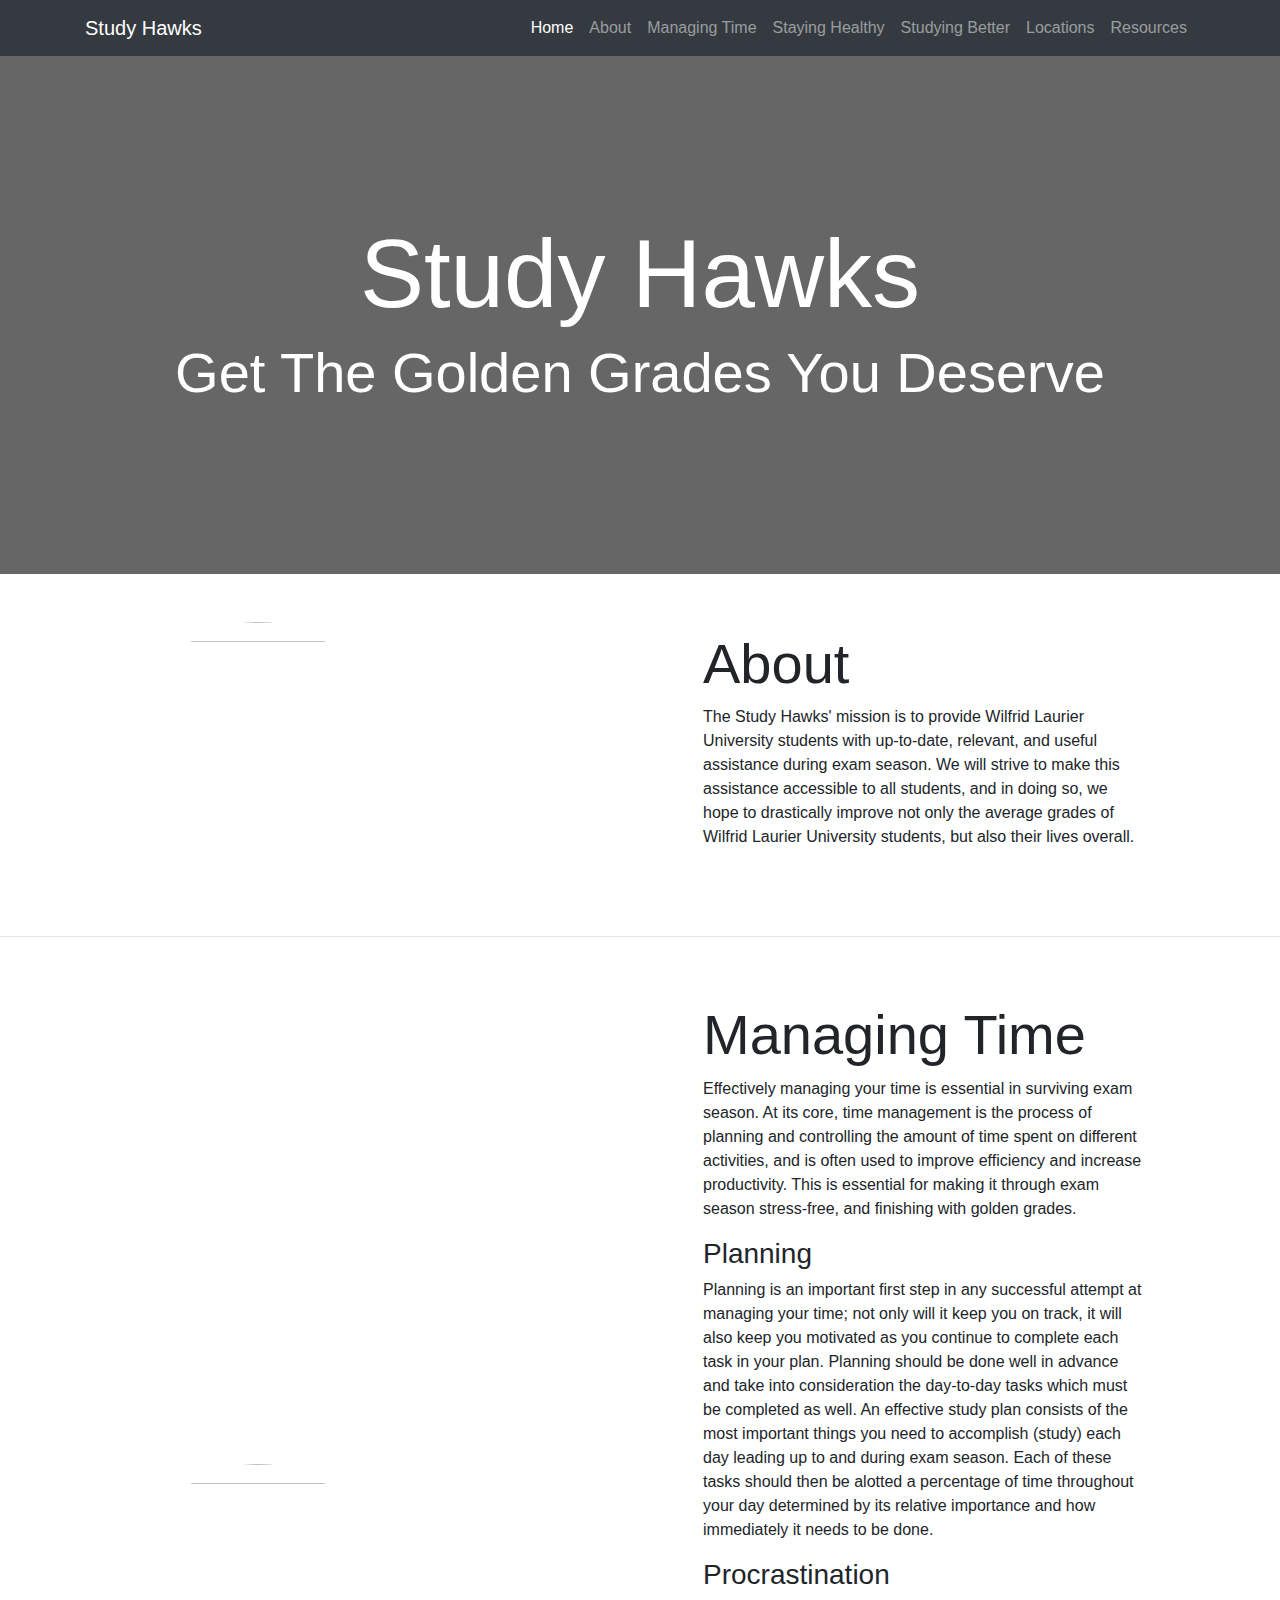
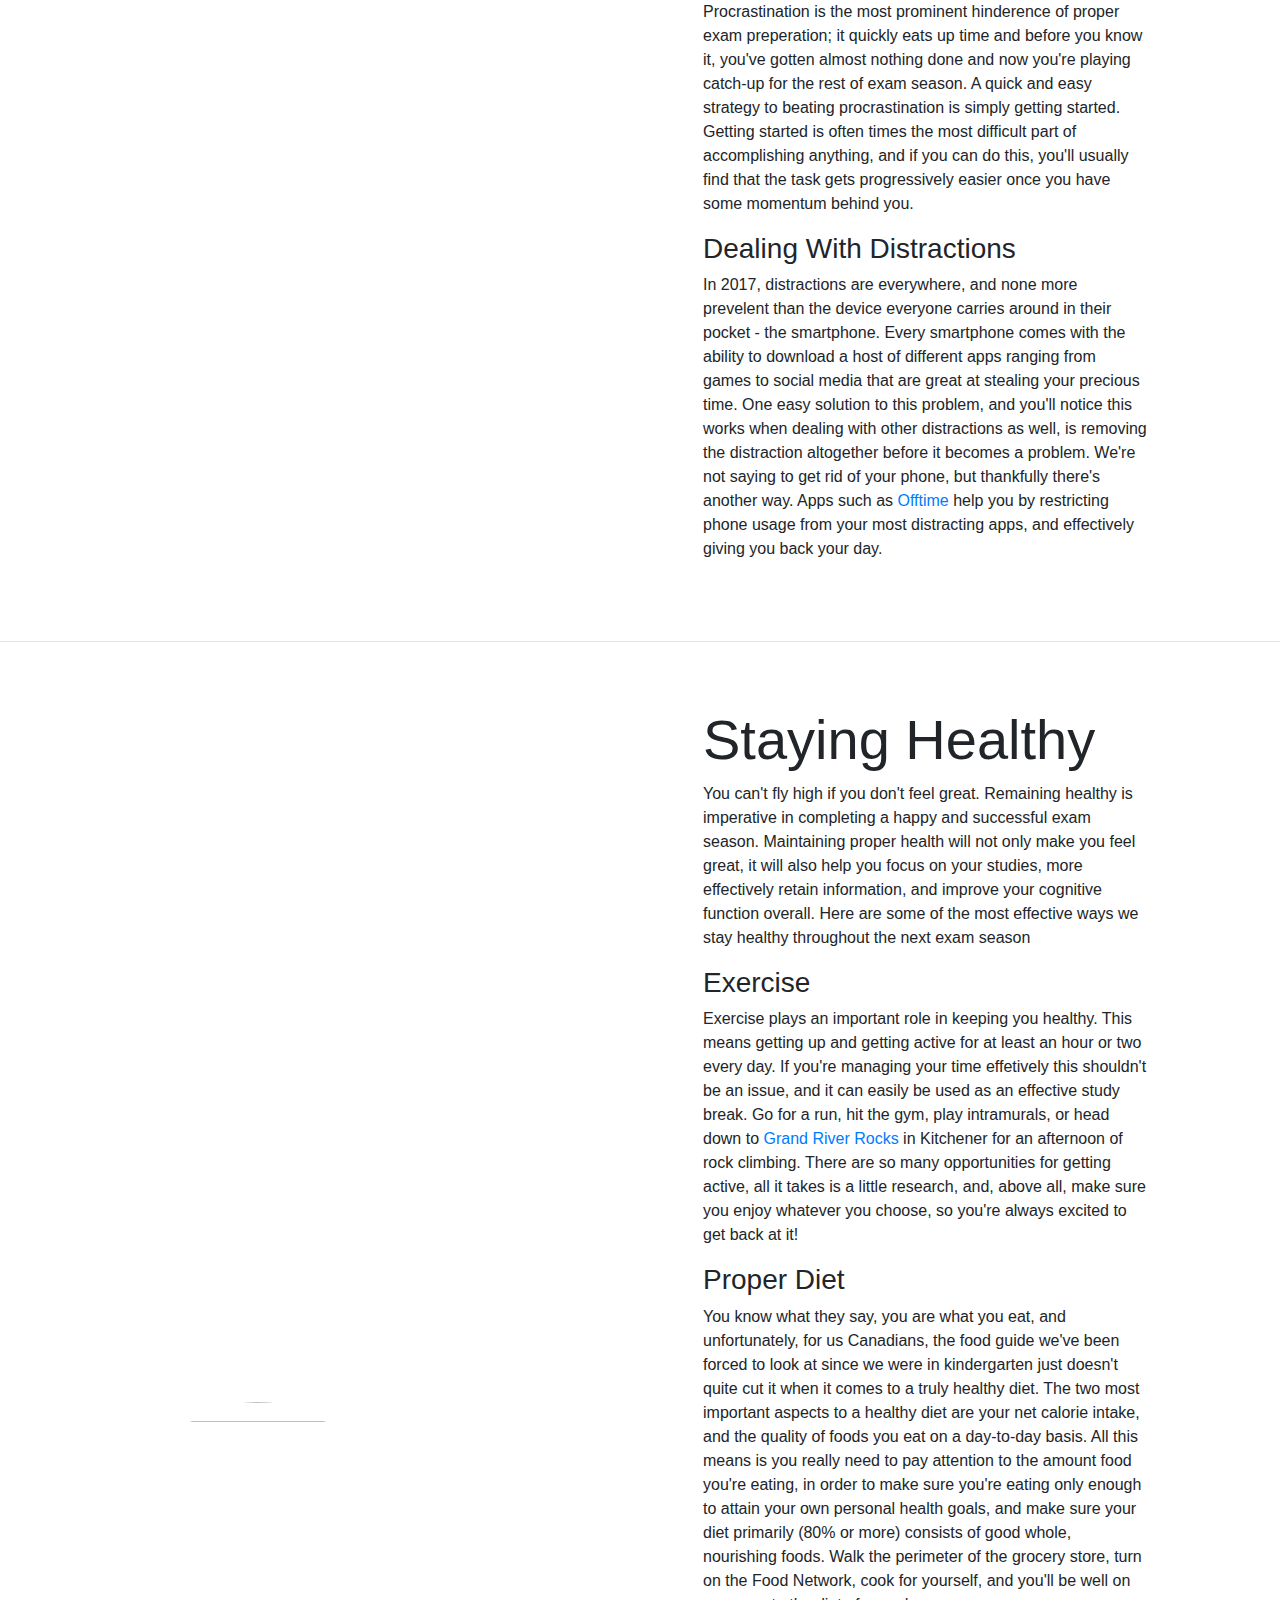
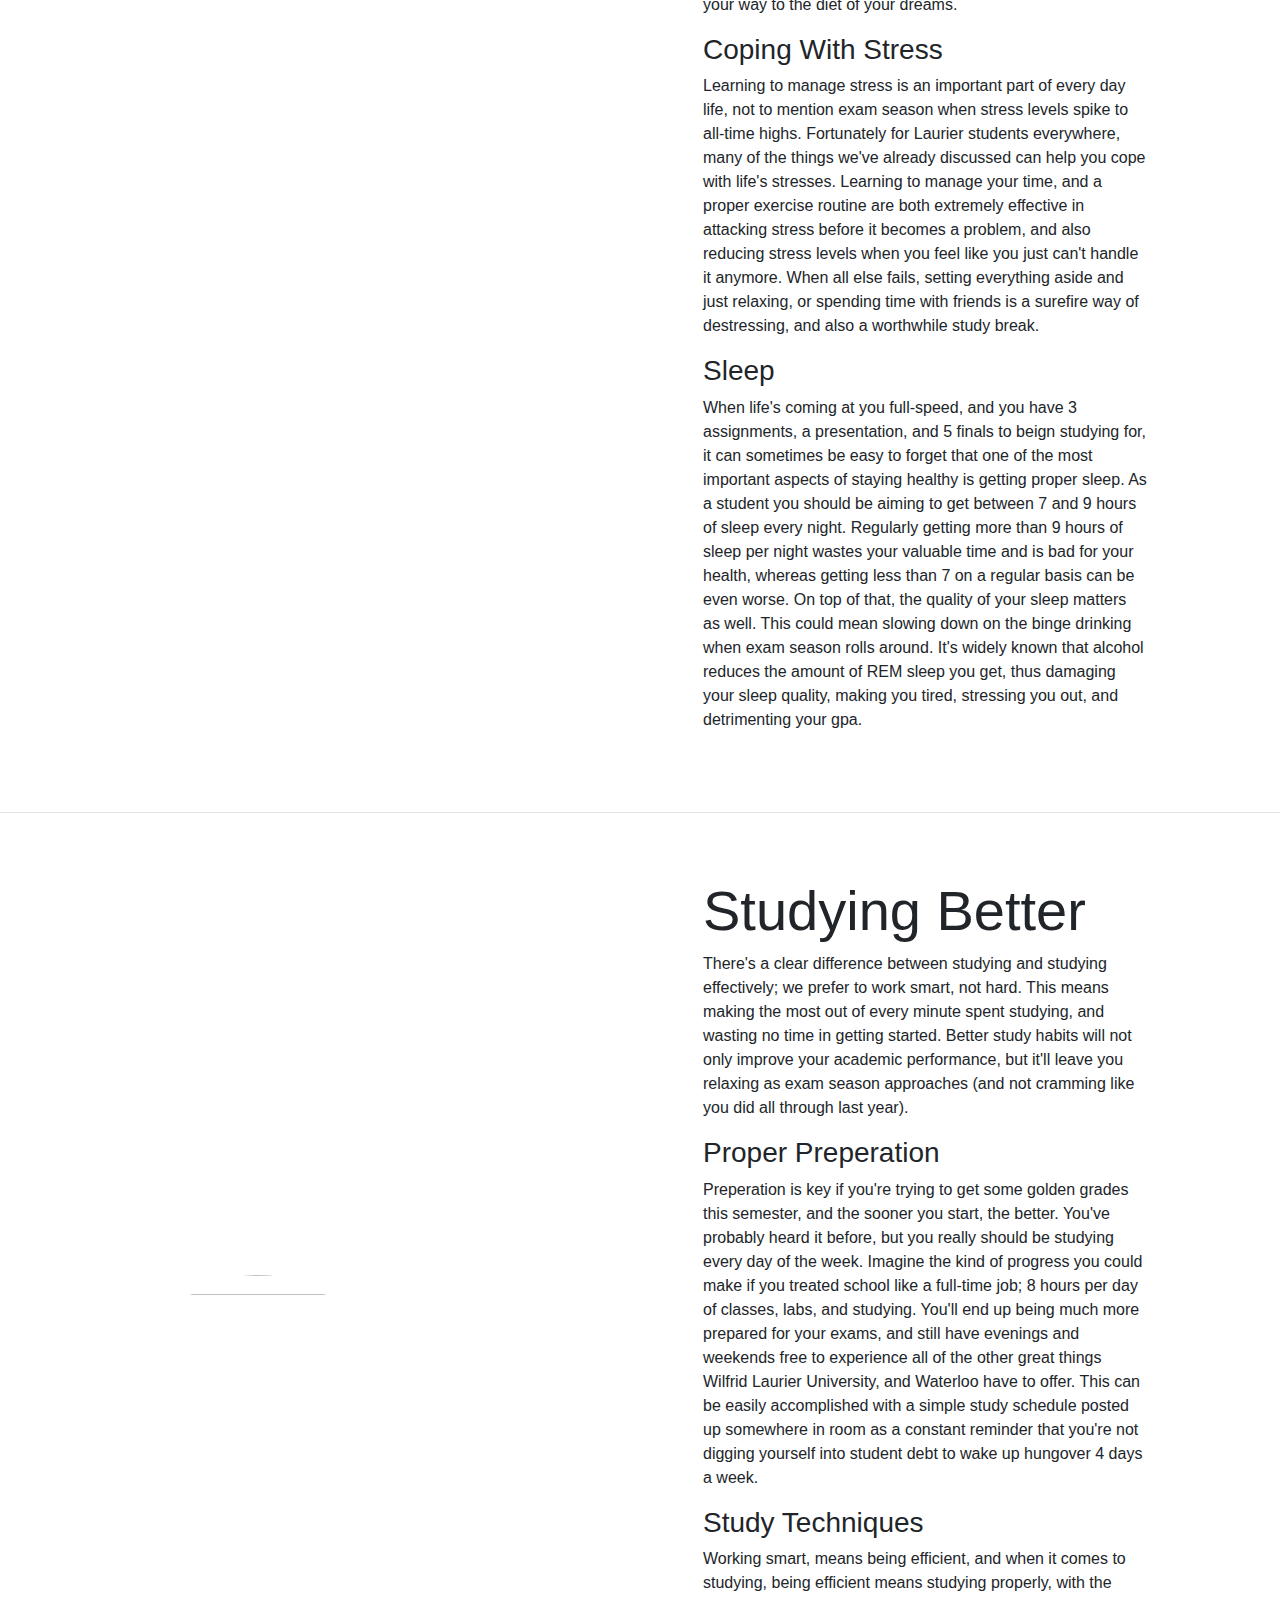
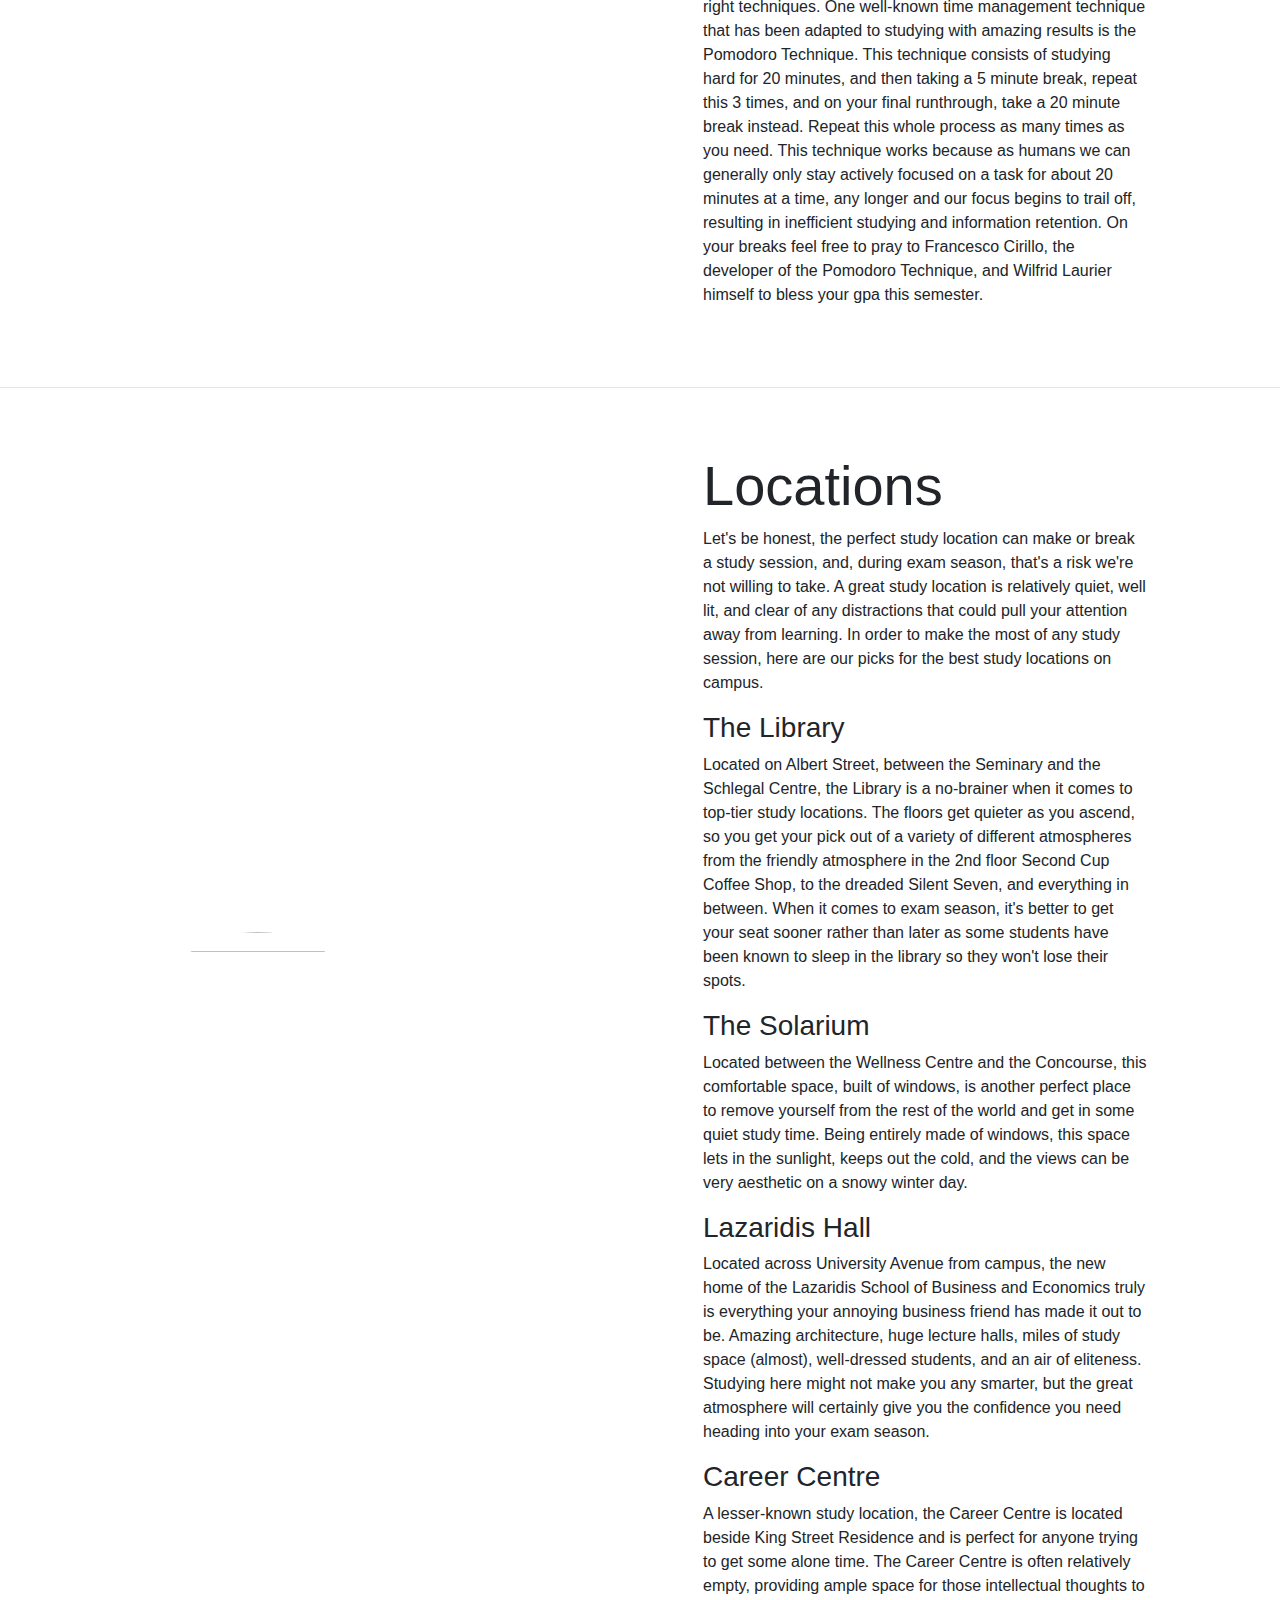
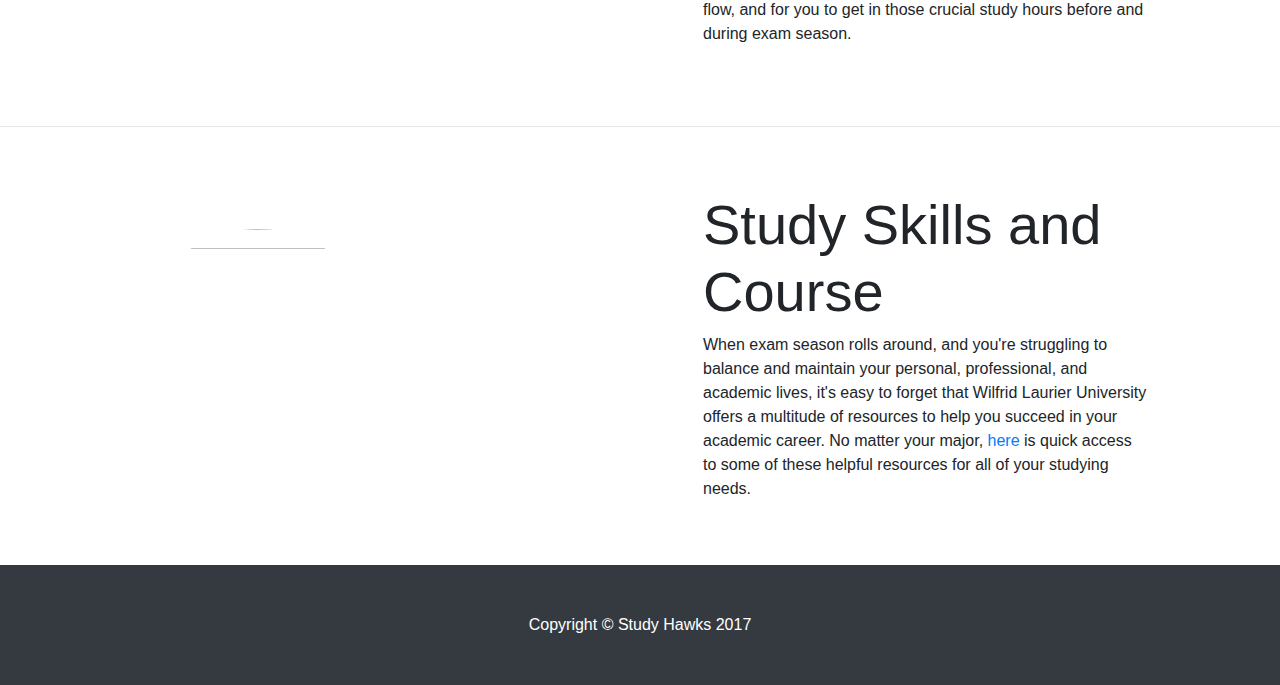
==== index.html @ df419bb0 "id instead of names" ====
<!DOCTYPE html>
<html lang="en">

  <head>

    <meta charset="utf-8">
    <meta name="viewport" content="width=device-width, initial-scale=1, user-scalable=yes>
    <meta name="description" content="This website provides Wilfrid Laurier University 
                                   students with up-to-date, relevant, and useful assistance during 
                                   exam season.">
    <meta name="author" content="André Bourgeois">

    <title>Study Hawks</title>

    <!-- Bootstrap core CSS -->
    <link href="vendor/bootstrap/css/bootstrap.min.css" rel="stylesheet">

    <!-- Custom styles for this template -->
    <link href="css/one-page-wonder.css" rel="stylesheet">

  </head>

  <body>

    <!-- Navigation -->
    <nav class="navbar navbar-expand-lg navbar-dark bg-dark fixed-top">
      <div class="container">
        <a class="navbar-brand" href="#">Study Hawks</a>
        <button class="navbar-toggler" type="button" data-toggle="collapse" data-target="#navbarResponsive" aria-controls="navbarResponsive" aria-expanded="false" aria-label="Toggle navigation">
          <span class="navbar-toggler-icon"></span>
        </button>
        <div class="collapse navbar-collapse" id="navbarResponsive">
          <ul class="navbar-nav ml-auto">
            <li class="nav-item active">
              <a class="nav-link" href="#home">Home
                <span class="sr-only">(current)</span>
              </a>
            </li>
            <li class="nav-item">
              <a class="nav-link" href="#about">About</a>
            </li>
            <li class="nav-item">
              <a class="nav-link" href="#time">Managing Time</a>
            </li>
            <li class="nav-item">
              <a class="nav-link" href="#stayinghealthy">Staying Healthy</a>
            </li>
            <li class="nav-item">
              <a class="nav-link" href="#studyingbetter">Studying Better</a>
            </li>
            <li class="nav-item">
              <a class="nav-link" href="#locations">Locations</a>
            </li>
            <li class="nav-item">
              <a class="nav-link" href="#resources">Resources</a>
            </li>
          </ul>
        </div>
      </div>
    </nav>

    <a id="home"></a>
    <header class="masthead">
      <div class="overlay">
        <div class="container">
          <h1 class="display-1 text-white">Study Hawks</h1>
          <h2 class="display-4 text-white">Get The Golden Grades You Deserve</h2>
        </div>
      </div>
    </header>
                                          
    <section>
      <a id="about"></a>
      <div class="container">
        <div class="row align-items-center">
          <div class="col-md-6">
            <div class="p-5">
              <img class="img-fluid rounded-circle" src="https://picsum.photos/500/500?image=538" alt="" height="250" width="250">
            </div>
          </div>
          <div class="col-md-6">
            <div class="p-5">
              <h2 class="display-4">About</h2>
                                <p>The Study Hawks' mission is to provide Wilfrid Laurier University 
                                   students with up-to-date, relevant, and useful assistance during 
                                   exam season. We will strive to make this assistance accessible 
                                   to all students, and in doing so, we hope to drastically improve not only 
                                   the average grades of Wilfrid Laurier University students, but also their lives overall.</p>
            </div>
          </div>
        </div>
      </div>
    </section>
<hr>    
    <section>
      <a id="time"></a>
      <div class="container">
        <div class="row align-items-center">
          <div class="col-md-6">
            <div class="p-5">
              <img class="img-fluid rounded-circle" src="https://picsum.photos/500/500?image=668" alt="" height="250" width="250">
            </div>
          </div>
          <div class="col-md-6">
            <div class="p-5">
              <h2 class="display-4">Managing Time</h2>
                                <p>Effectively managing your time is essential in surviving exam season. At its core, time management
                                   is the process of planning and controlling the amount of time spent on different activities,
                                   and is often used to improve efficiency and increase productivity. This is essential
                                   for making it through exam season stress-free, and finishing with golden grades.</p>
                                   <h3 class="display-7">Planning</h3>
                                                       <p>Planning is an important first step in any successful attempt at managing your
                                                        time; not only will it keep you on track, it will also keep you motivated as you
                                                        continue to complete each task in your plan. Planning should be done well in advance and take
                                                        into consideration the day-to-day tasks which must be completed as well. An
                                                        effective study plan consists of the most important things you need to
                                                        accomplish (study) each day leading up to and during exam season. Each of these tasks
                                                        should then be alotted a percentage of time throughout your day determined by
                                                        its relative importance and how immediately it needs to be done.
                                                        </p>
                                   <h3 class="display-7">Procrastination</h3>
                                                       <p>Procrastination is the most prominent hinderence of proper exam preperation;
                                                        it quickly eats up time and before you know it, you've gotten almost nothing
                                                        done and now you're playing catch-up for the rest of exam season.
                                                        A quick and easy strategy to beating procrastination is simply getting started.
                                                        Getting started is often times the most difficult part of accomplishing anything,
                                                        and if you can do this, you'll usually find that the task gets progressively
                                                        easier once you have some momentum behind you.</p>
                                   <h3 class="display-7">Dealing With Distractions</h3>
                                                       <p>In 2017, distractions are everywhere, and none more prevelent than the device
                                                        everyone carries around in their pocket - the smartphone. Every smartphone comes
                                                        with the ability to download a host of different apps ranging from games
                                                        to social media that are great at stealing your precious time. One easy solution
                                                        to this problem, and you'll notice this works when dealing with other distractions as
                                                        well, is removing the distraction altogether before it becomes a problem. We're
                                                        not saying to get rid of your phone, but thankfully there's another way.
                                                        Apps such as <a href="http://offtime.co/">Offtime</a> help you by restricting
                                                        phone usage from your most distracting apps, and effectively giving you back your day. </p>
            </div>
          </div>
        </div>
      </div>
    </section>
<hr>     
    <section>
      <a id="stayinghealthy"></a>
      <div class="container">
        <div class="row align-items-center">
          <div class="col-md-6">
            <div class="p-5">
              <img class="img-fluid rounded-circle" src="https://picsum.photos/500/500?image=674" alt="" height="250" width="250">
            </div>
          </div>
          <div class="col-md-6">
            <div class="p-5">
              <h2 class="display-4">Staying Healthy</h2>
                                <p>You can't fly high if you don't feel great.
                                   Remaining healthy is imperative in completing a happy and successful exam season. Maintaining
                                   proper health will not only make you feel great, it will also help you focus on your studies, more
                                   effectively retain information, and improve your cognitive function overall. Here are some of the most
                                   effective ways we stay healthy throughout the next exam season</p>
                                   <h3 class="display-7">Exercise</h3>
                                                       <p>Exercise plays an important role in keeping you healthy. This means getting
                                                        up and getting active for at least an hour or two every day. If you're managing
                                                        your time effetively this shouldn't be an issue, and it can easily be used as an
                                                        effective study break. Go for a run, hit the gym, play intramurals, or head down
                                                        to <a href="http://grandriverrocks.com/">Grand River Rocks</a> in Kitchener for an
                                                        afternoon of rock climbing. There are so many opportunities for getting active,
                                                        all it takes is a little research, and, above all, make sure you enjoy whatever you
                                                        choose, so you're always excited to get back at it!</p>
                                   <h3 class="display-7">Proper Diet</h3>
                                                       <p>You know what they say, you are what you eat, and unfortunately, for us Canadians,
                                                        the food guide we've been forced to look at since we were in kindergarten just
                                                        doesn't quite cut it when it comes to a truly healthy diet. The two most important
                                                        aspects to a healthy diet are your net calorie intake, and the quality of foods you
                                                        eat on a day-to-day basis. All this means is you really need to pay attention to the amount
                                                        food you're eating, in order to make sure you're eating only enough to attain your own personal
                                                        health goals, and make sure your diet primarily (80% or more) consists of good whole,
                                                        nourishing foods. Walk the perimeter of the grocery store, turn on the Food Network,
                                                        cook for yourself, and you'll be well on your way to the diet of your dreams.</p>
                                   <h3 class="display-7">Coping With Stress</h3>
                                                       <p>Learning to manage stress is an important part of every day life, not to mention exam season
                                                        when stress levels spike to all-time highs. Fortunately for Laurier students everywhere,
                                                        many of the things we've already discussed can help you cope with life's stresses.
                                                        Learning to manage your time, and a proper exercise routine are both extremely effective
                                                        in attacking stress before it becomes a problem, and also reducing stress levels when
                                                        you feel like you just can't handle it anymore. When all else fails, setting everything
                                                        aside and just relaxing, or spending time with friends is a surefire way of destressing,
                                                        and also a worthwhile study break.</p>
                                   <h3 class="display-7">Sleep</h3>
                                                       <p>When life's coming at you full-speed, and you have 3 assignments, a presentation, and
                                                        5 finals to beign studying for, it can sometimes be easy to forget that one of
                                                        the most important aspects of staying healthy is getting proper sleep. As a
                                                        student you should be aiming to get between 7 and 9 hours of sleep every night.
                                                        Regularly getting more than 9 hours of sleep per night wastes your valuable time
                                                        and is bad for your health, whereas getting less than 7 on a regular basis can
                                                        be even worse. On top of that, the quality of your sleep matters as well. This
                                                        could mean slowing down on the binge drinking when exam season rolls around.
                                                        It's widely known that alcohol reduces the amount of REM sleep you get,
                                                        thus damaging your sleep quality, making you tired, stressing you out,
                                                        and detrimenting your gpa.</p>
            </div>
          </div>
        </div>
      </div>
    </section>
<hr>     
    <section>
      <a id="studyingbetter"></a>
      <div class="container">
        <div class="row align-items-center">
          <div class="col-md-6">
            <div class="p-5">
              <img class="img-fluid rounded-circle" src="https://picsum.photos/500/500?image=180" alt="" height="250" width="250">
            </div>
          </div>
          <div class="col-md-6">
            <div class="p-5">
              <h2 class="display-4">Studying Better</h2>
                                <p>There's a clear difference between studying and studying effectively; we prefer to work smart,
                                   not hard. This means making the most out of every minute spent studying, and wasting no time in getting
                                   started. Better study habits will not only improve your academic performance, but it'll leave you relaxing
                                   as exam season approaches (and not cramming like you did all through last year).</p>
                                   <h3 class="display-7">Proper Preperation</h3>
                                                       <p>Preperation is key if you're trying to get some golden grades this semester,
                                                        and the sooner you start, the better. You've probably heard it before, but
                                                        you really should be studying every day of the week. Imagine the kind of
                                                        progress you could make if you treated school like a full-time job; 8 hours per
                                                        day of classes, labs, and studying. You'll end up being much more prepared for
                                                        your exams, and still have evenings and weekends free to experience all of the
                                                        other great things Wilfrid Laurier University, and Waterloo have to offer. This
                                                        can be easily accomplished with a simple study schedule posted up somewhere in
                                                        room as a constant reminder that you're not digging yourself into student debt
                                                        to wake up hungover 4 days a week.</p>
                                   <h3 class="display-7">Study Techniques</h3>
                                                        <p>Working smart, means being efficient, and when it comes to studying, being 
                                                        efficient means studying properly, with the right techniques. One well-known
                                                        time management technique that has been adapted to studying with amazing results
                                                        is the Pomodoro Technique. This technique consists of studying hard for 20 minutes,
                                                        and then taking a 5 minute break, repeat this 3 times, and on your final
                                                        runthrough, take a 20 minute break instead. Repeat this whole process as many
                                                        times as you need. This technique works because as humans we can generally only
                                                        stay actively focused on a task for about 20 minutes at a time, any longer and
                                                        our focus begins to trail off, resulting in inefficient studying and information
                                                        retention. On your breaks feel free to pray to Francesco Cirillo, the developer
                                                        of the Pomodoro Technique, and Wilfrid Laurier himself to bless your gpa this
                                                        semester.</p>
            </div>
          </div>
        </div>
      </div>
    </section>
<hr>     
     <section>
       <a id="locations"></a>
      <div class="container">
        <div class="row align-items-center">
          <div class="col-md-6">
            <div class="p-5">
              <img class="img-fluid rounded-circle" src="https://picsum.photos/500/500?image=513" alt="" height="250" width="250">
            </div>
          </div>
          <div class="col-md-6">
            <div class="p-5">
              <h2 class="display-4">Locations</h2>
                                <p>Let's be honest, the perfect study location can make or break a study session, and, during exam season, that's a risk
                                   we're not willing to take. A great study location is relatively quiet, well lit, and clear
                                   of any distractions that could pull your attention away from learning. In order to make the most of any
                                   study session, here are our picks for the best study locations on campus.</p>
                                   <h3 class="display-7">The Library</h3>
                                                        <p>Located on Albert Street, between the Seminary and the Schlegal Centre, the Library
                                                        is a no-brainer when it comes to top-tier study locations. The floors get quieter as you
                                                        ascend, so you get your pick out of a variety of different atmospheres from the friendly
                                                        atmosphere in the 2nd floor Second Cup Coffee Shop, to the dreaded Silent Seven, and
                                                        everything in between. When it comes to exam season, it's better to get your seat sooner
                                                        rather than later as some students have been known to sleep in the library so they won't lose
                                                        their spots.</p>
                                   <h3 class="display-7">The Solarium</h3>
                                                       <p>Located between the Wellness Centre and the Concourse, this comfortable
                                                        space, built of windows, is another perfect place to remove yourself from the
                                                        rest of the world and get in some quiet study time. Being entirely made of windows,
                                                        this space lets in the sunlight, keeps out the cold, and the views can be very aesthetic on a
                                                        snowy winter day.</p>
                                   <h3 class="display-7">Lazaridis Hall</h3>
                                                       <p>Located across University Avenue from campus, the new home of the Lazaridis School
                                                        of Business and Economics truly is everything your annoying business friend has made it
                                                        out to be. Amazing architecture, huge lecture halls, miles of study space (almost),
                                                        well-dressed students, and an air of eliteness. Studying here might not make you any
                                                        smarter, but the great atmosphere will certainly give you the confidence you need
                                                        heading into your exam season.</p>
                                   <h3 class="display-7">Career Centre</h3>
                                                       <p>A lesser-known study location, the Career Centre is located beside King Street Residence
                                                        and is perfect for anyone trying to get some alone time. The Career Centre is often
                                                        relatively empty, providing ample space for those intellectual thoughts to flow, and for you
                                                        to get in those crucial study hours before and during exam season.</p>
            </div>
          </div>
        </div>
      </div>
    </section>
<hr> 
    <section>
      <a id="resources"></a>
      <div class="container">
        <div class="row align-items-center">
          <div class="col-md-6">
            <div class="p-5">
              <img class="img-fluid rounded-circle" src="https://picsum.photos/500/500?image=7" alt="" height="250" width="250">
            </div>
          </div>
          <div class="col-md-6">
            <div class="p-5">
              <h2 class="display-4">Study Skills and Course</h2>
                                <p>When exam season rolls around, and you're struggling to balance and maintain your personal,
                                   professional, and academic lives, it's easy to forget that Wilfrid Laurier University offers
                                   a multitude of resources to help you succeed in your academic career. No matter your major,
                                  <a href="https://students.wlu.ca/academics/support-and-advising/study-skills-and-course-support/index.html">here</a>
                                   is quick access to some of these helpful resources for all of your studying needs.
                                   </p>
            </div>
          </div>
        </div>
      </div>
    </section>

    <!-- Footer -->
    <footer class="py-5 bg-dark">
      <div class="container">
        <p class="m-0 text-center text-white">Copyright &copy; Study Hawks 2017</p>
      </div>
      <!-- /.container -->
    </footer>

    <!-- Bootstrap core JavaScript -->
    <script src="vendor/jquery/jquery.min.js"></script>
    <script src="vendor/bootstrap/js/bootstrap.bundle.min.js"></script>

  </body>

</html>
---- css/one-page-wonder.css ----
/*!
 * Start Bootstrap - One Page Wonder (https://startbootstrap.com/template-overviews/one-page-wonder)
 * Copyright 2013-2017 Start Bootstrap
 * Licensed under MIT (https://github.com/BlackrockDigital/startbootstrap-one-page-wonder/blob/master/LICENSE)
 */

body {
  padding-top: 54px;
}

@media (min-width: 992px) {
  body {
    padding-top: 56px;
  }
}

header.masthead {
  background: url('https://picsum.photos/1980/1080?image=24') no-repeat center center scroll;
  -webkit-background-size: cover;
  -moz-background-size: cover;
  background-size: cover;
  -o-background-size: cover;
}

header.masthead>.overlay {
  padding: 5rem 0;
  text-align: center;
  background: rgba(0, 0, 0, 0.6);
}

@media (min-width: 992px) {
  header.masthead>.overlay {
    padding: 10rem 0;
  }
}
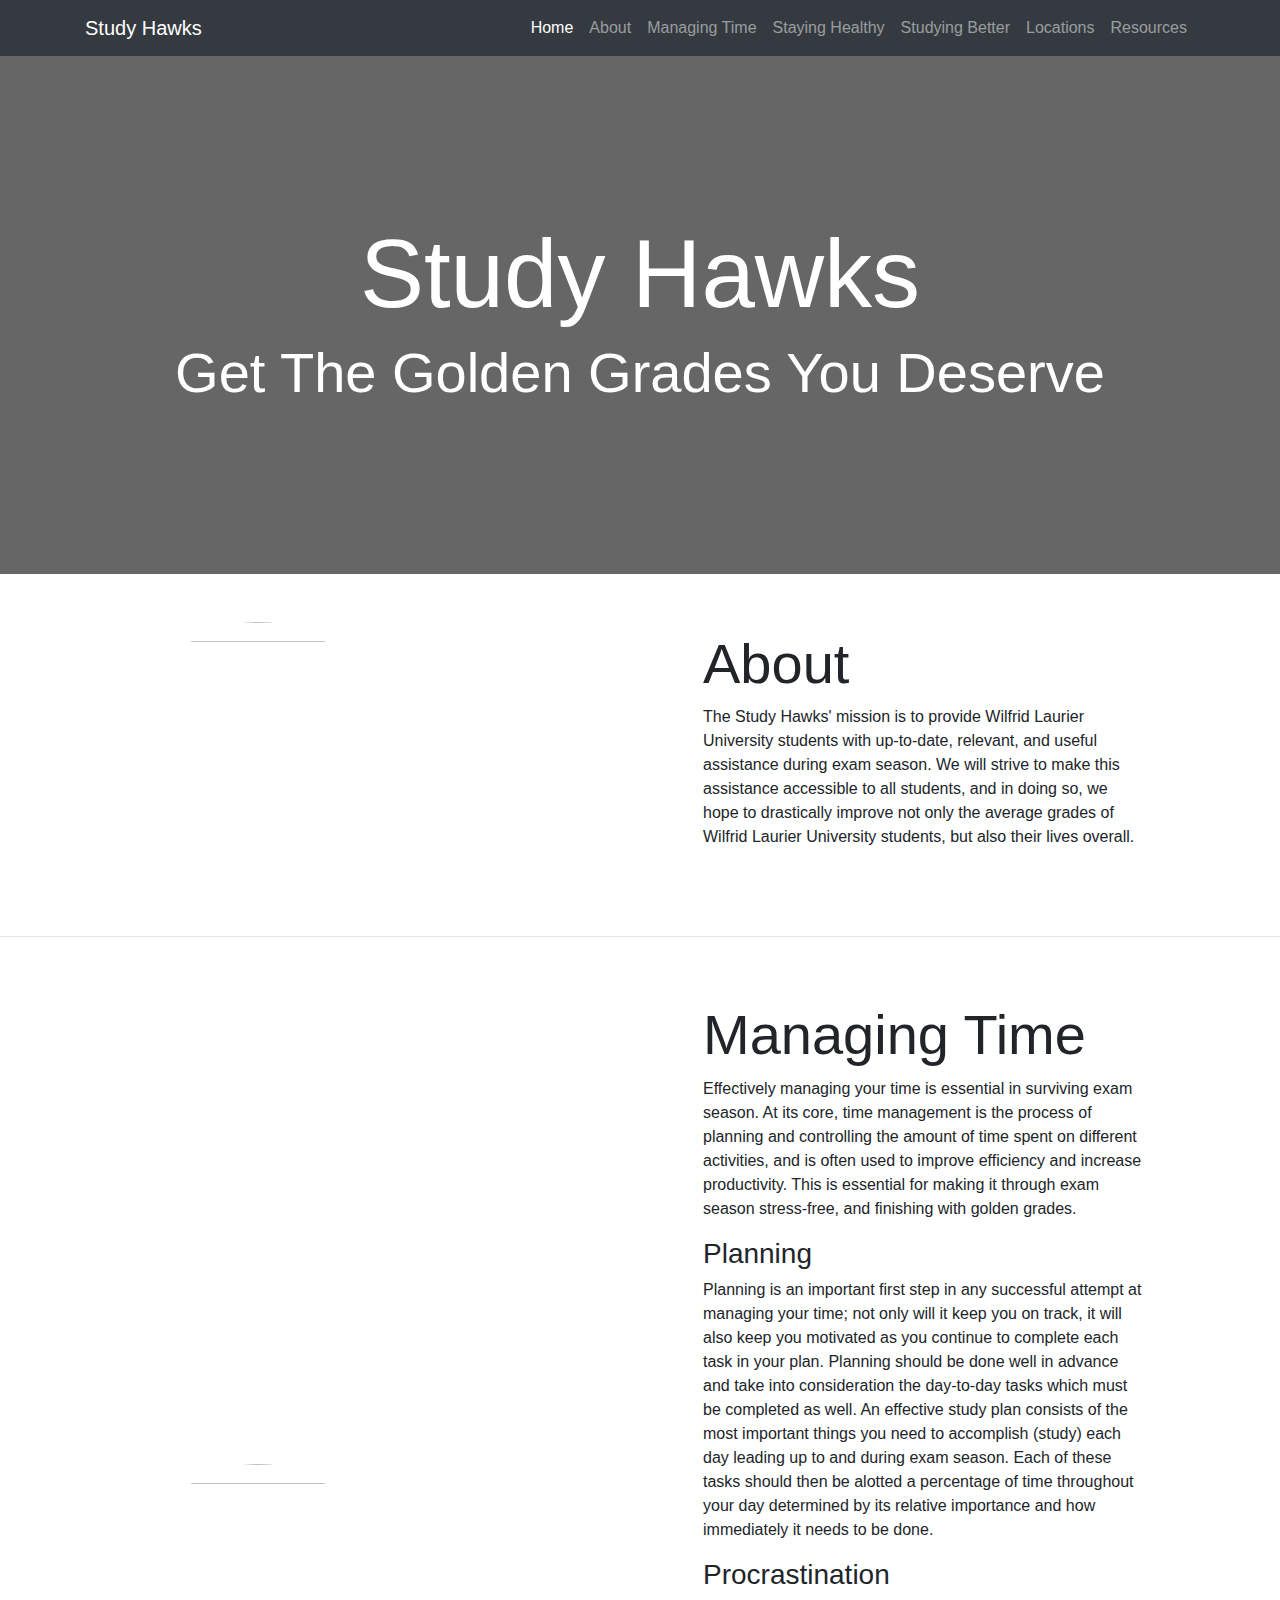
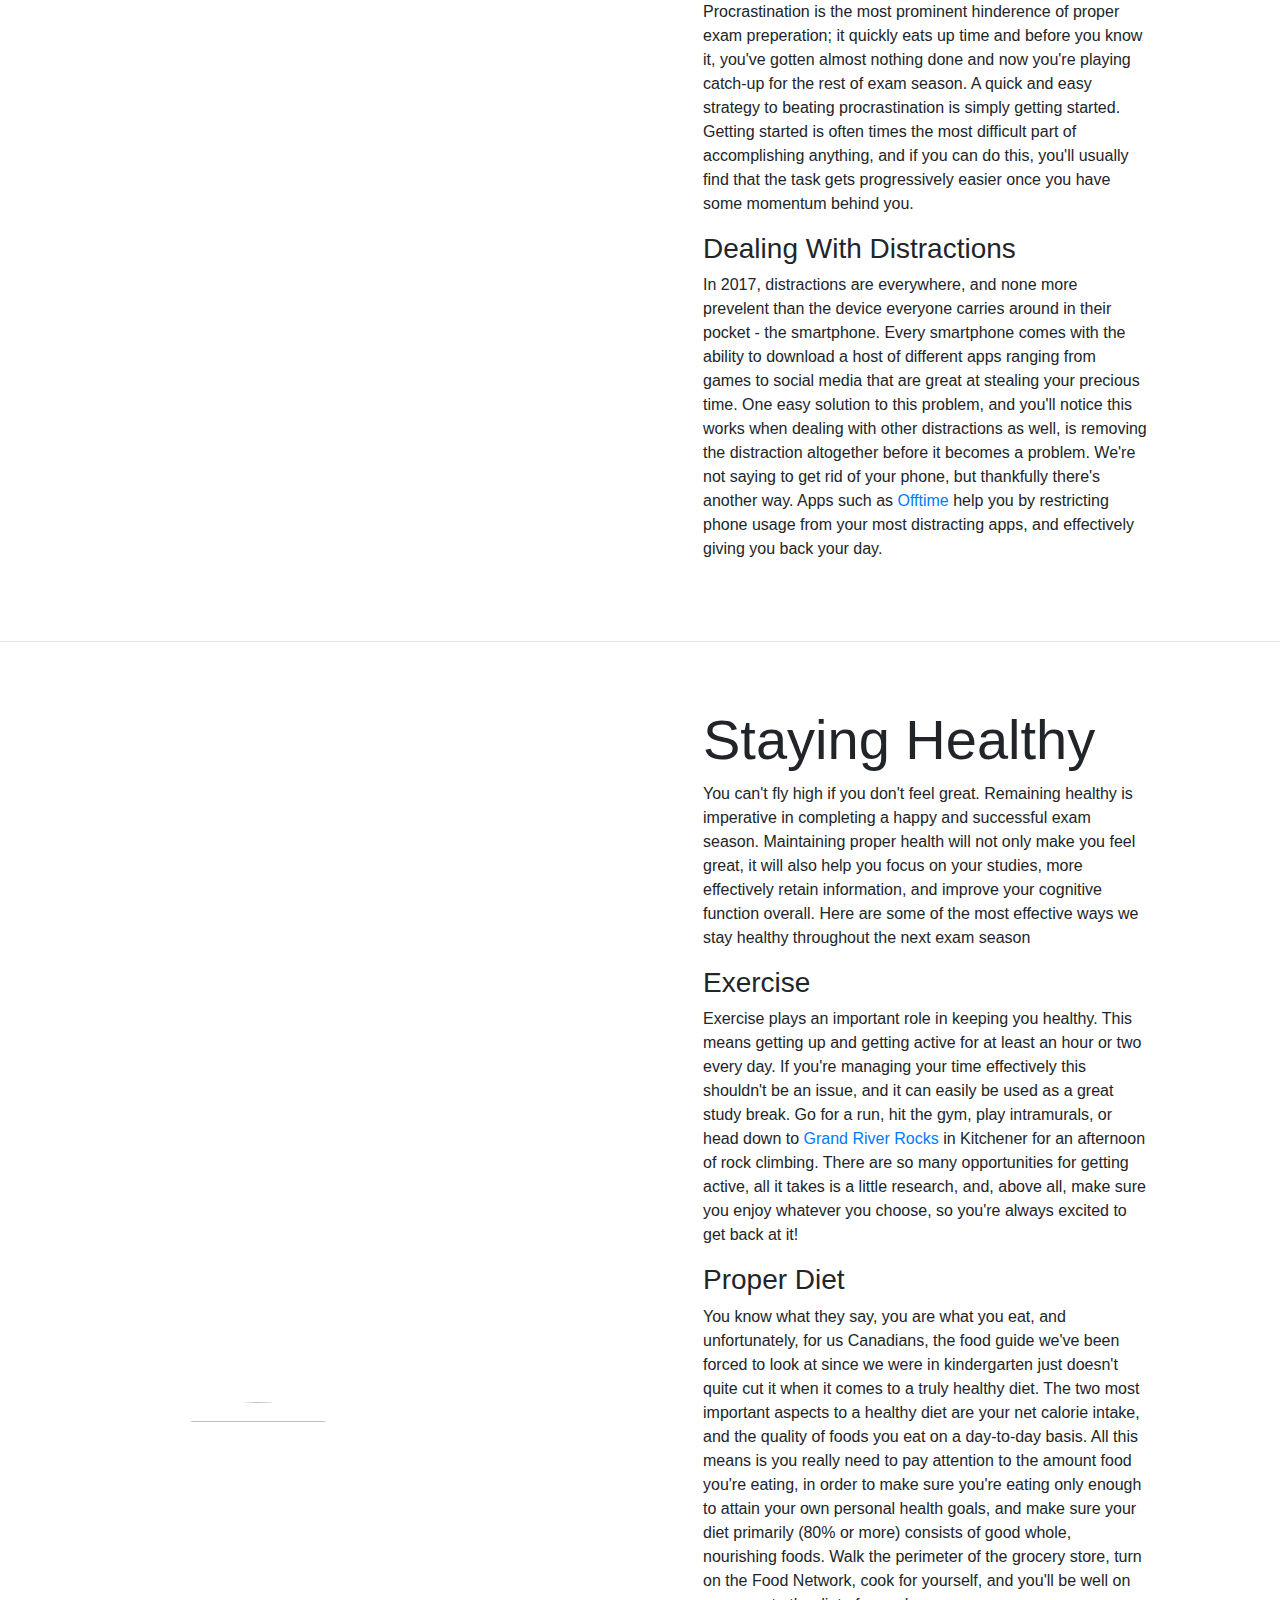
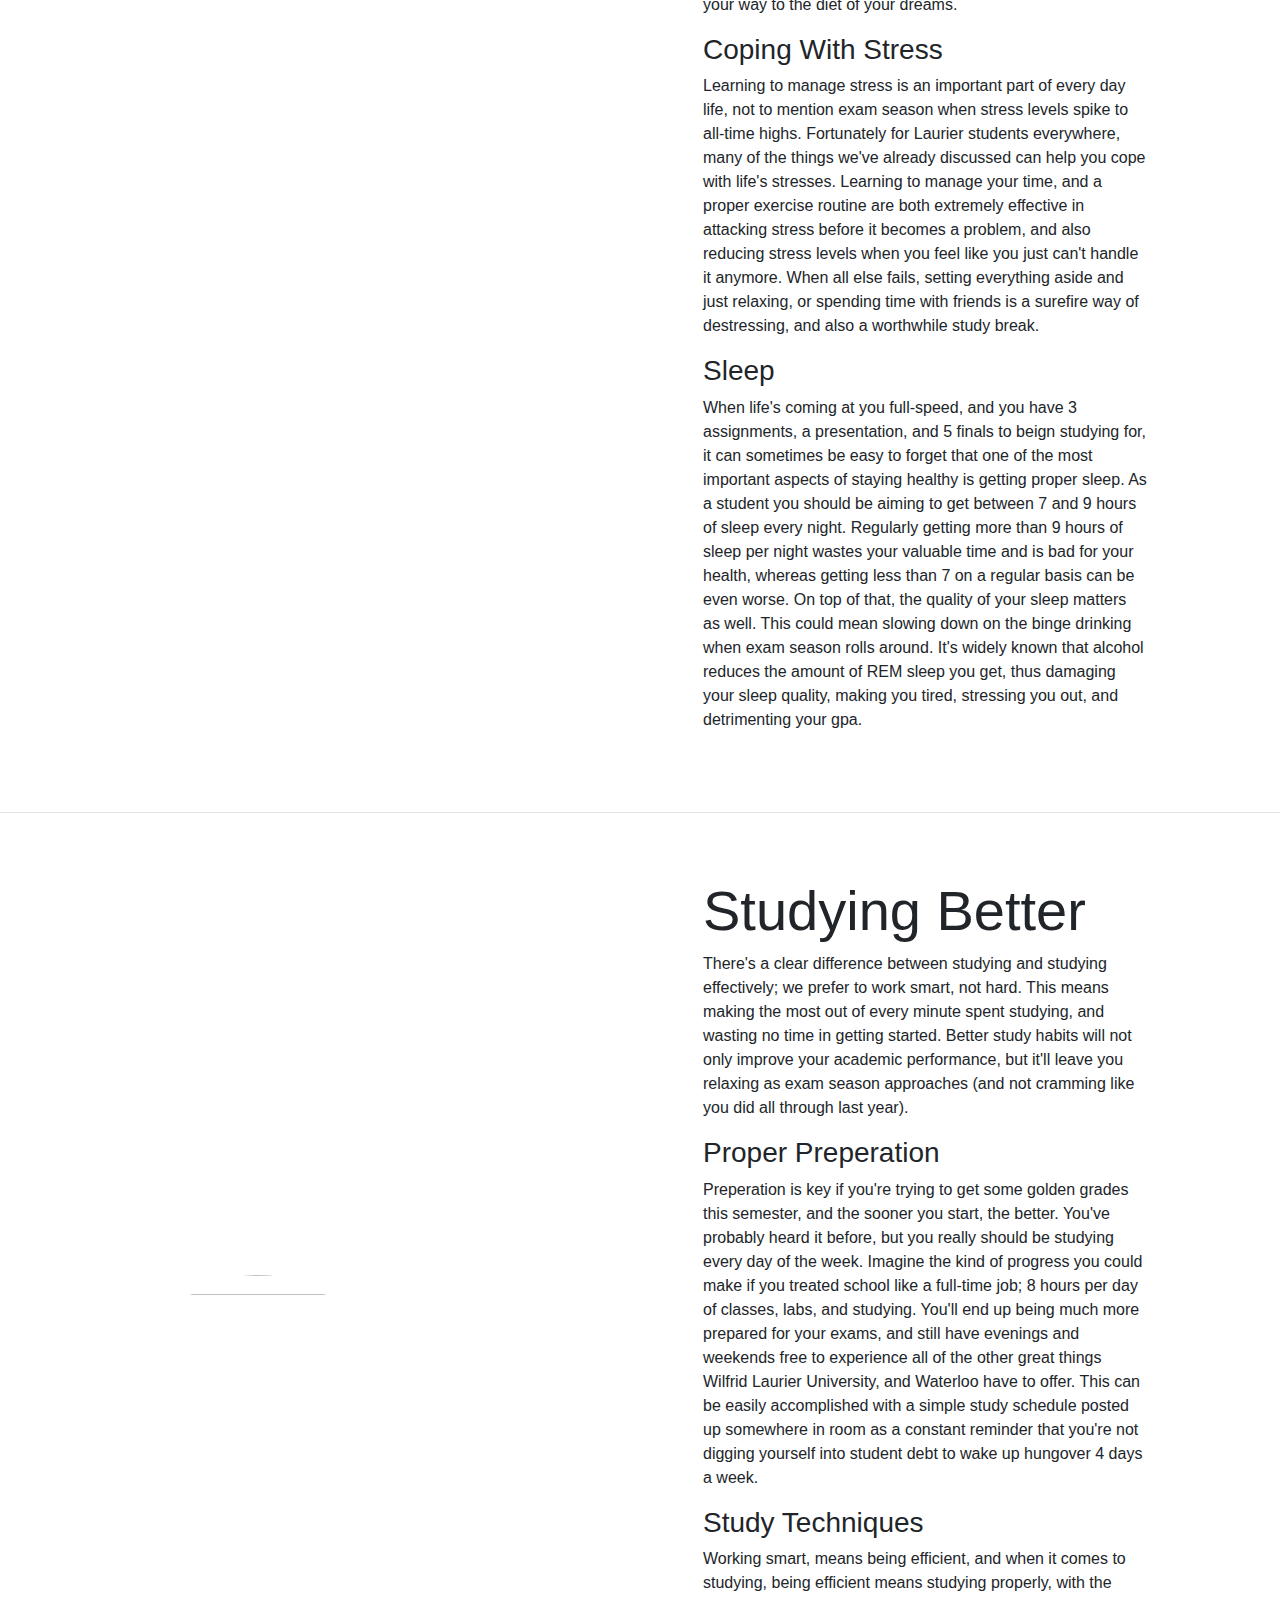
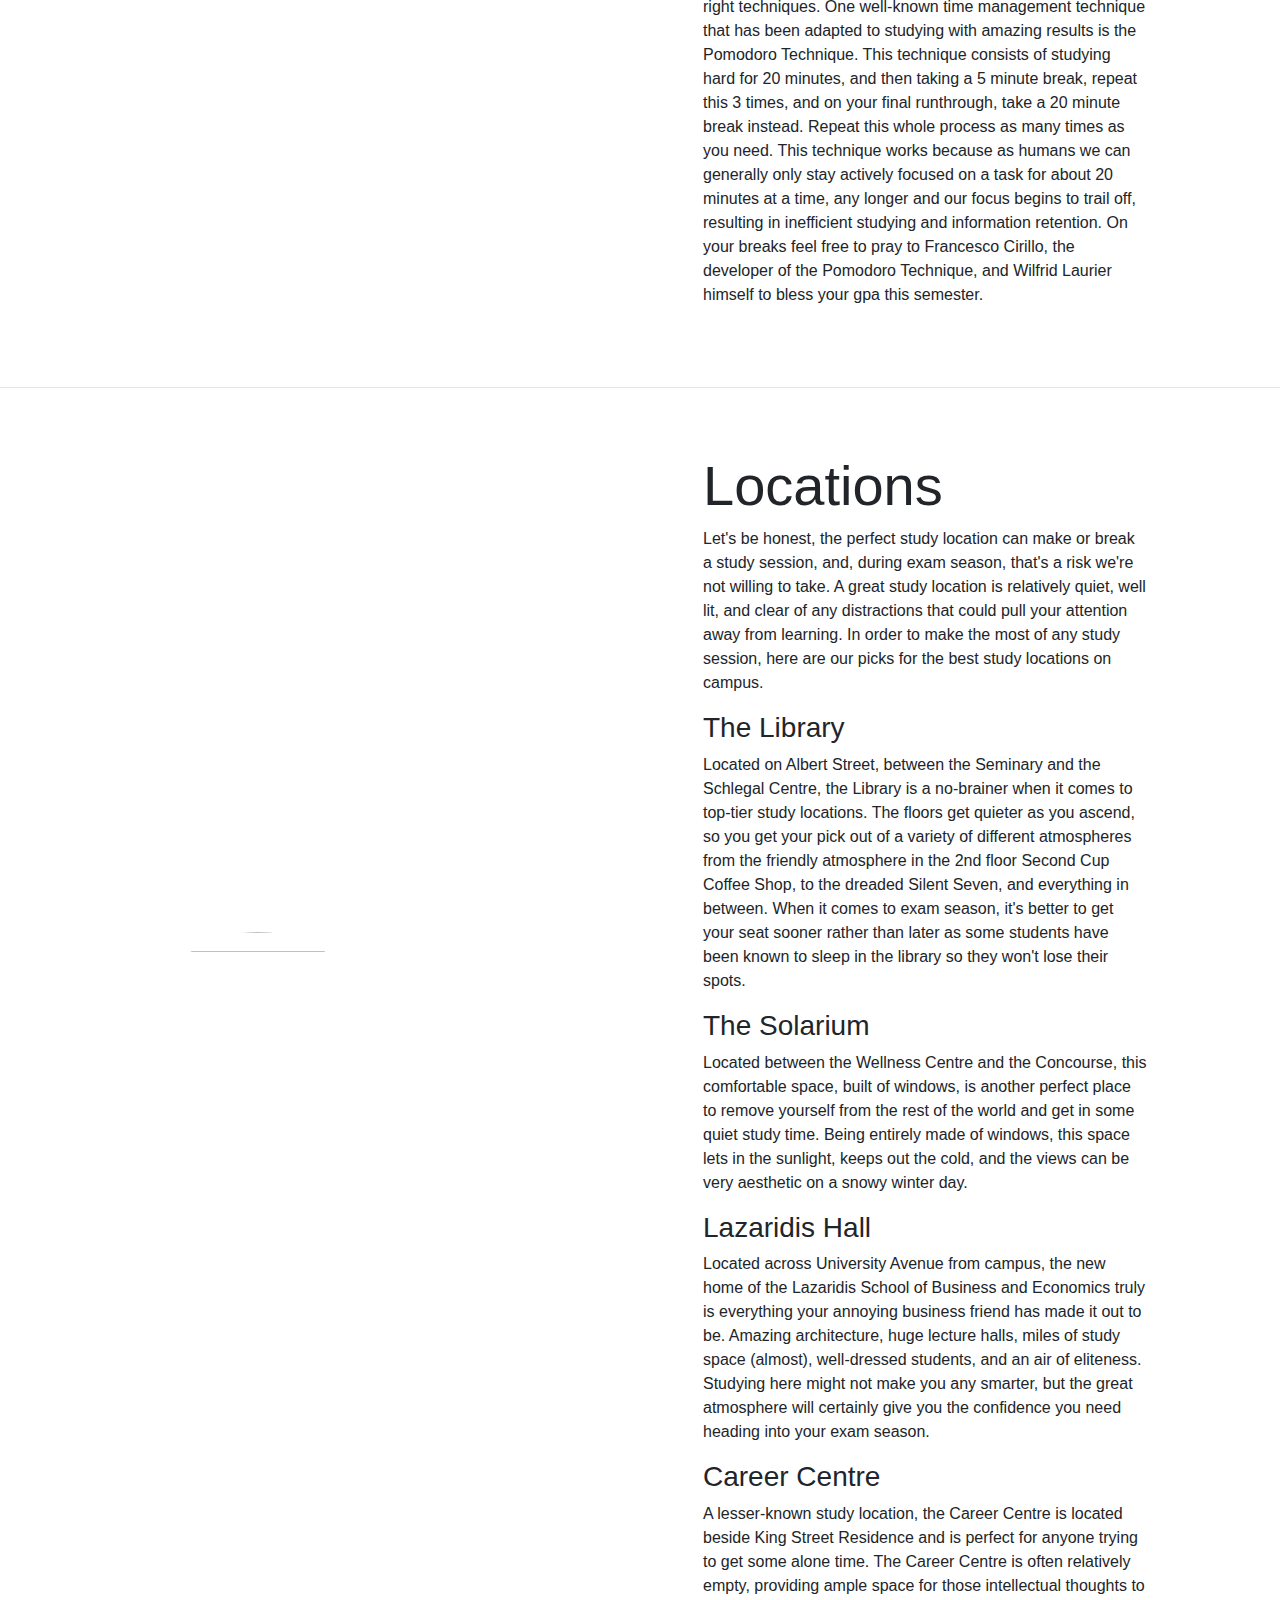
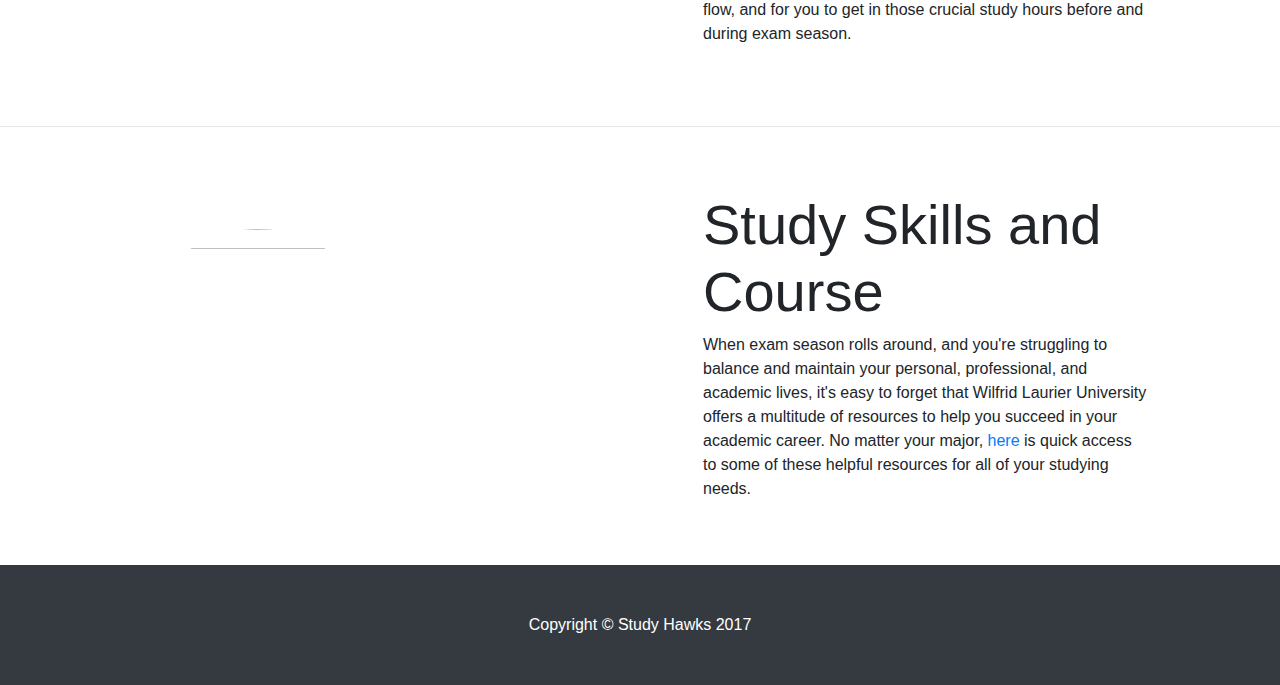
==== commit 7f2dad58: "grammar fix" ====
--- a/index.html
+++ b/index.html
@@ -4,7 +4,7 @@
   <head>
 
     <meta charset="utf-8">
-    <meta name="viewport" content="width=device-width, initial-scale=1, user-scalable=yes>
+    <meta name="viewport" content="width=device-width, initial-scale=1, user-scalable=yes">
     <meta name="description" content="This website provides Wilfrid Laurier University 
                                    students with up-to-date, relevant, and useful assistance during 
                                    exam season.">
@@ -162,8 +162,8 @@
                                    <h3 class="display-7">Exercise</h3>
                                                        <p>Exercise plays an important role in keeping you healthy. This means getting
                                                         up and getting active for at least an hour or two every day. If you're managing
-                                                        your time effetively this shouldn't be an issue, and it can easily be used as an
-                                                        effective study break. Go for a run, hit the gym, play intramurals, or head down
+                                                        your time effectively this shouldn't be an issue, and it can easily be used as a
+                                                        great study break. Go for a run, hit the gym, play intramurals, or head down
                                                         to <a href="http://grandriverrocks.com/">Grand River Rocks</a> in Kitchener for an
                                                         afternoon of rock climbing. There are so many opportunities for getting active,
                                                         all it takes is a little research, and, above all, make sure you enjoy whatever you
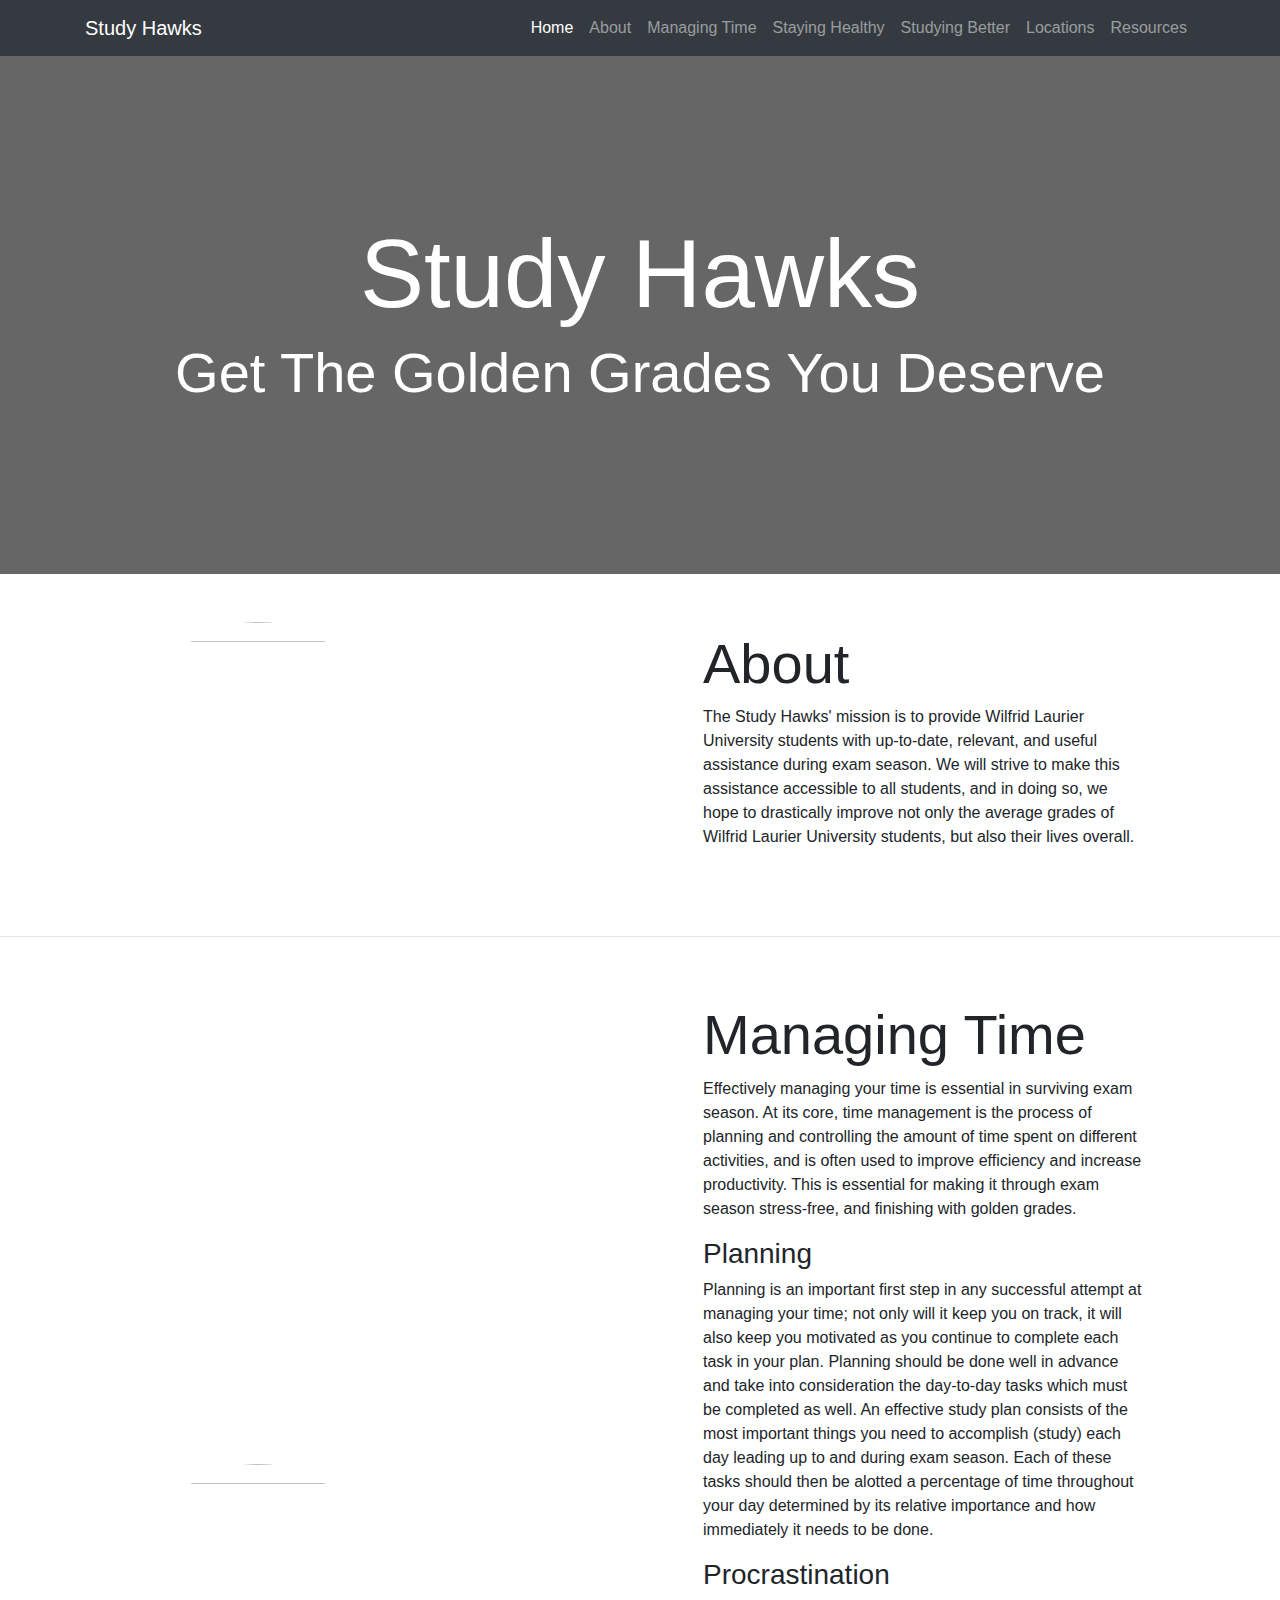
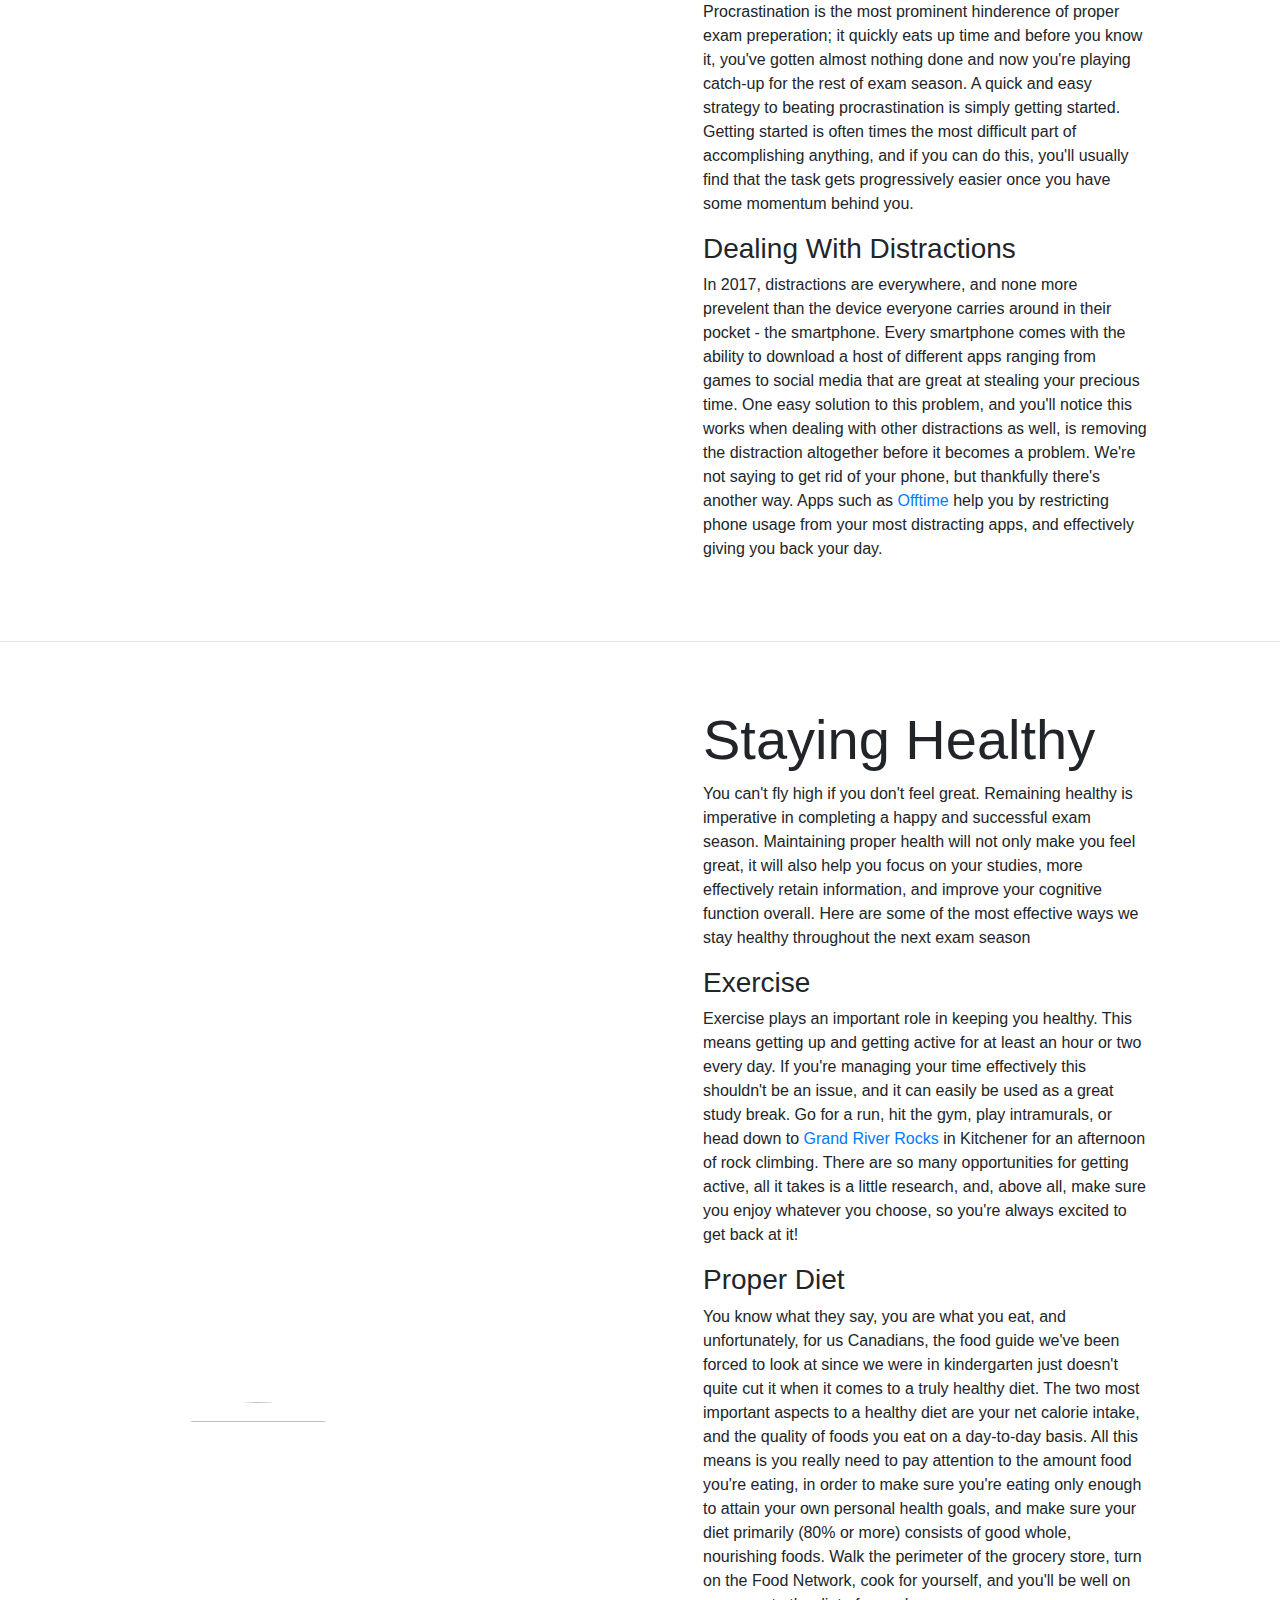
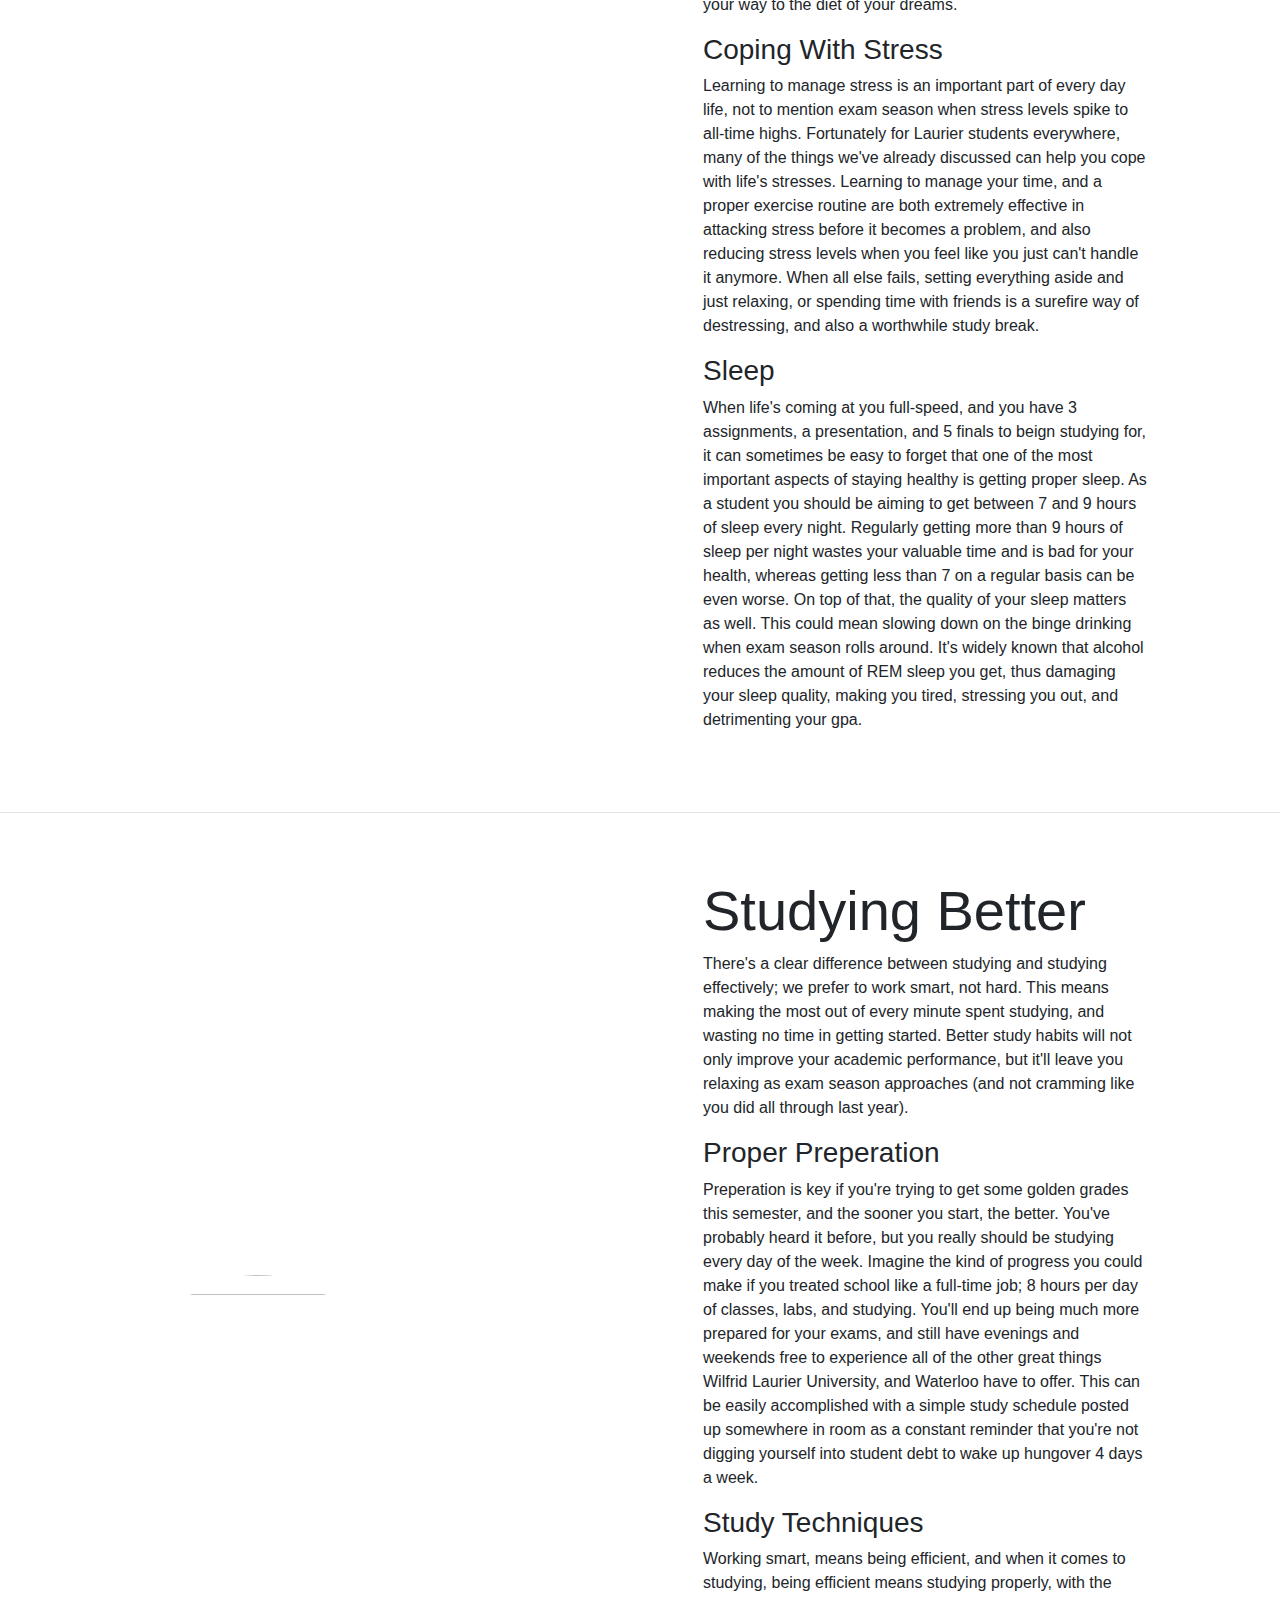
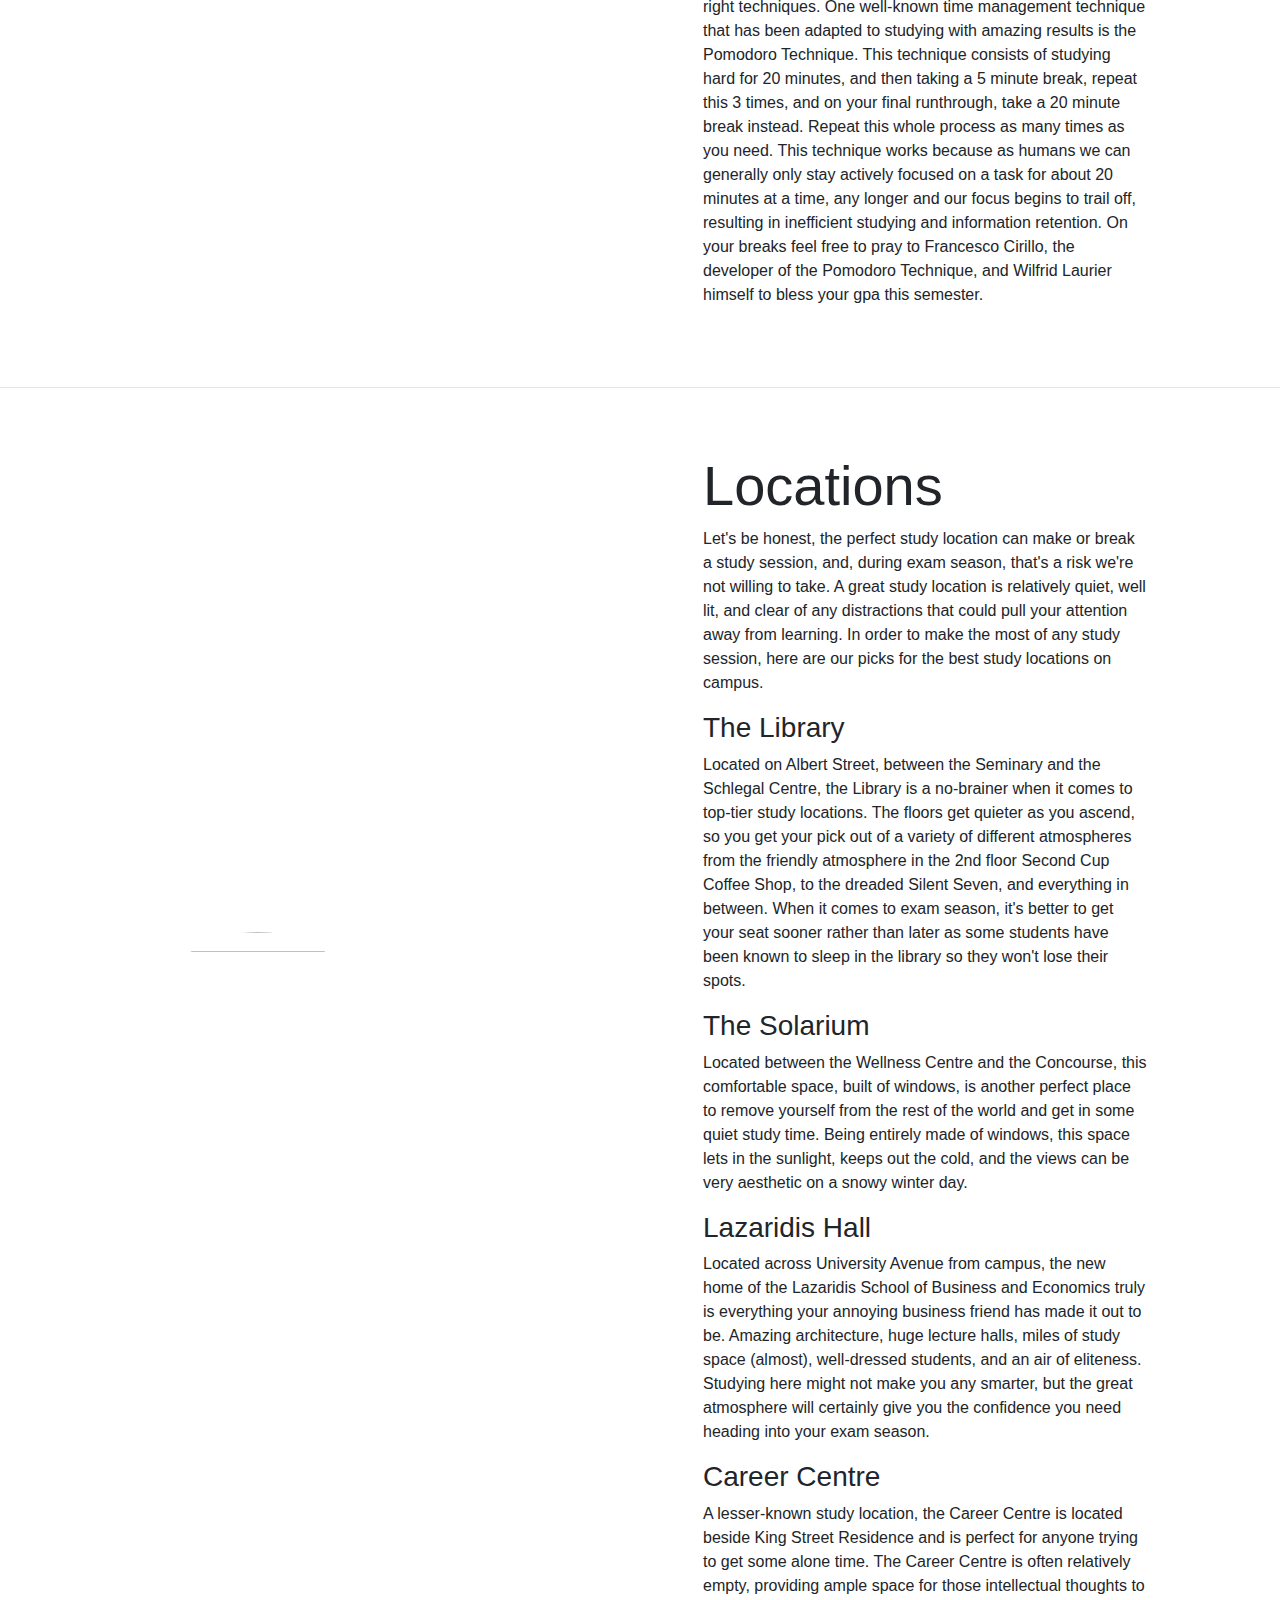
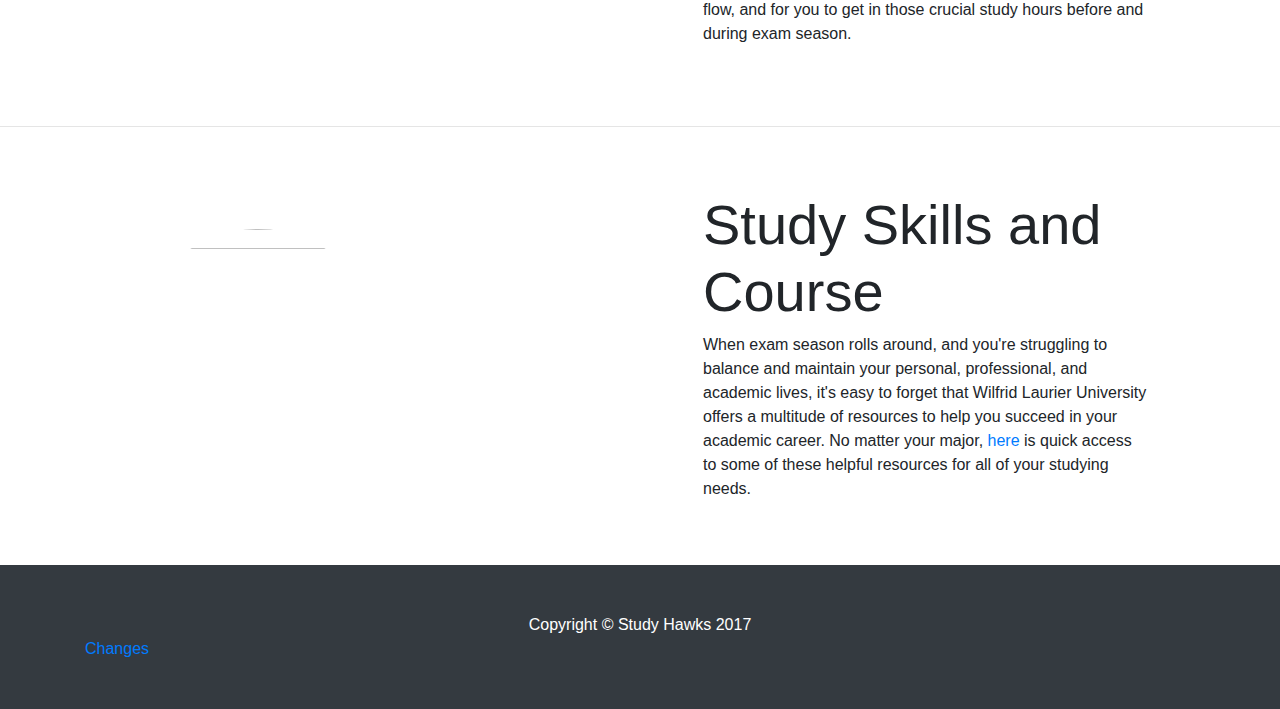
==== commit d6a92a6f: "added link to changes page in footer" ====
--- a/index.html
+++ b/index.html
@@ -327,6 +327,7 @@
     <footer class="py-5 bg-dark">
       <div class="container">
         <p class="m-0 text-center text-white">Copyright &copy; Study Hawks 2017</p>
+        <a href="changes.html">Changes</a>
       </div>
       <!-- /.container -->
     </footer>
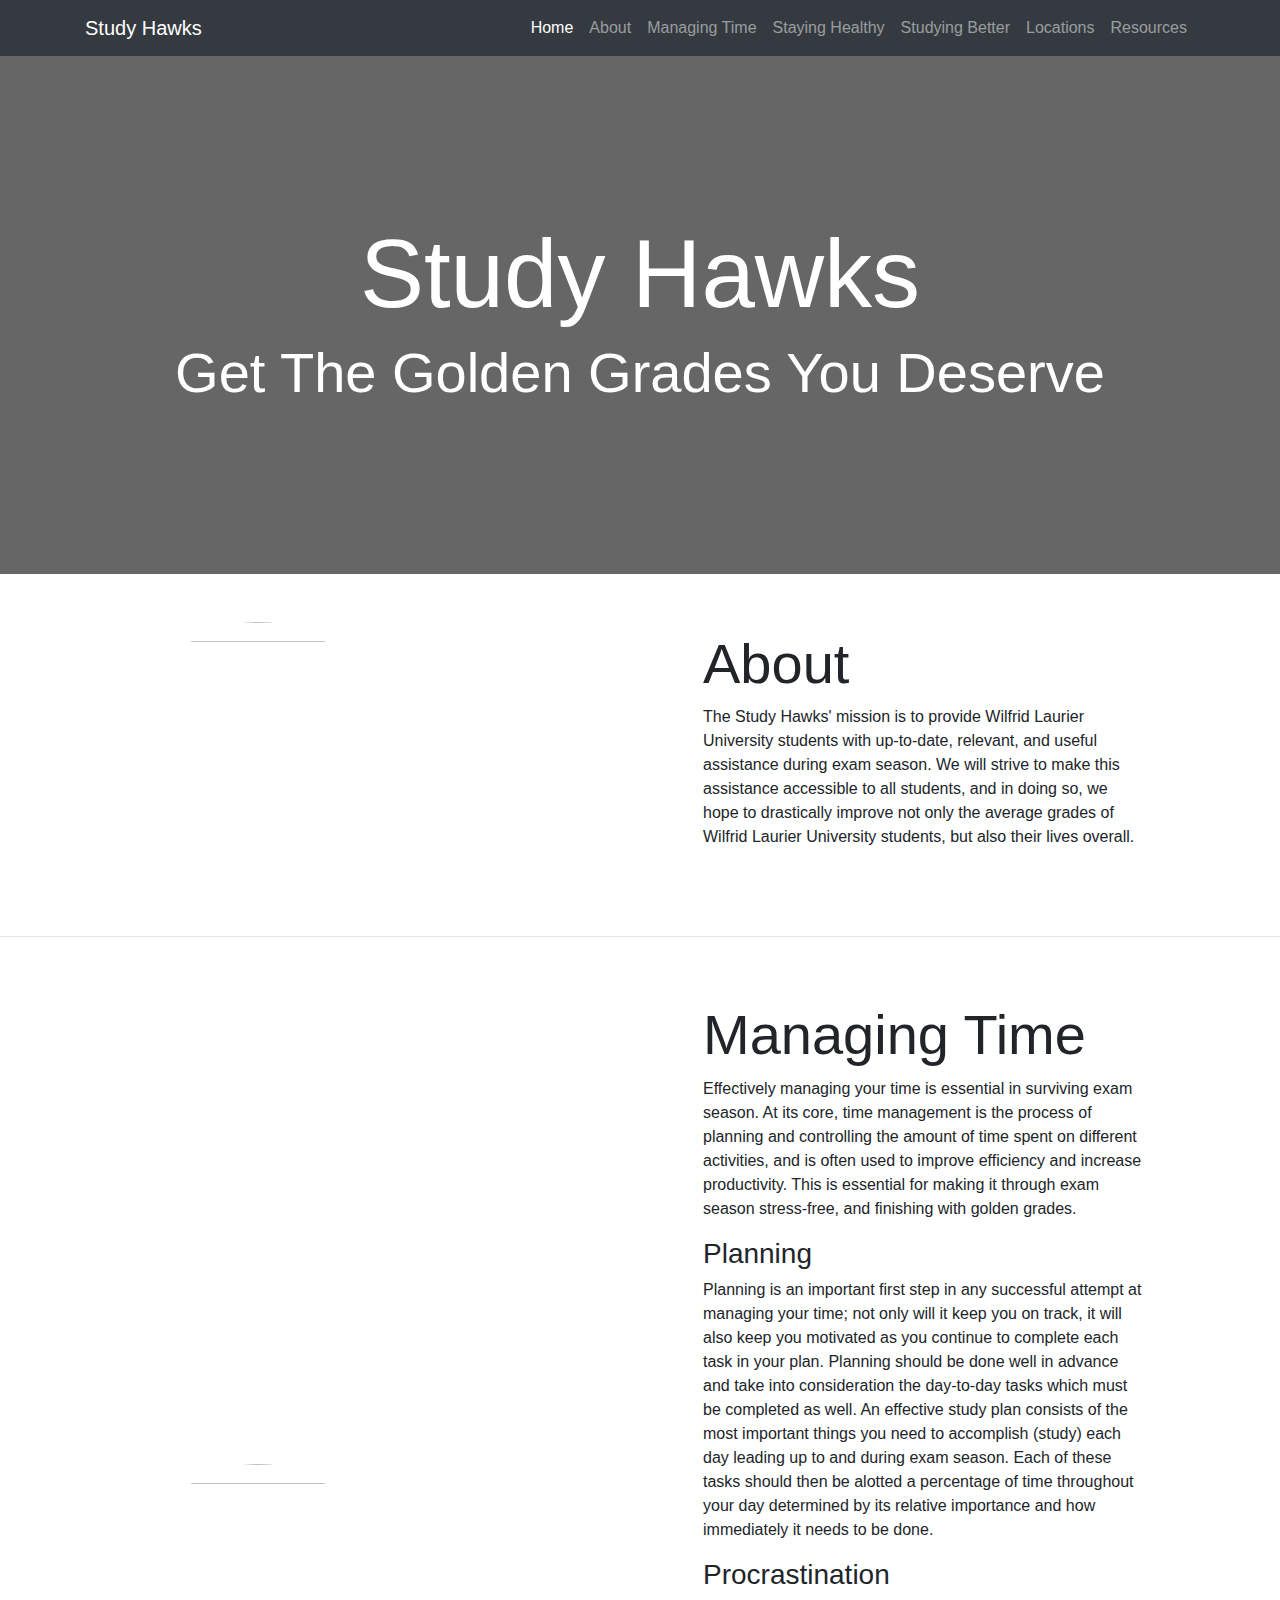
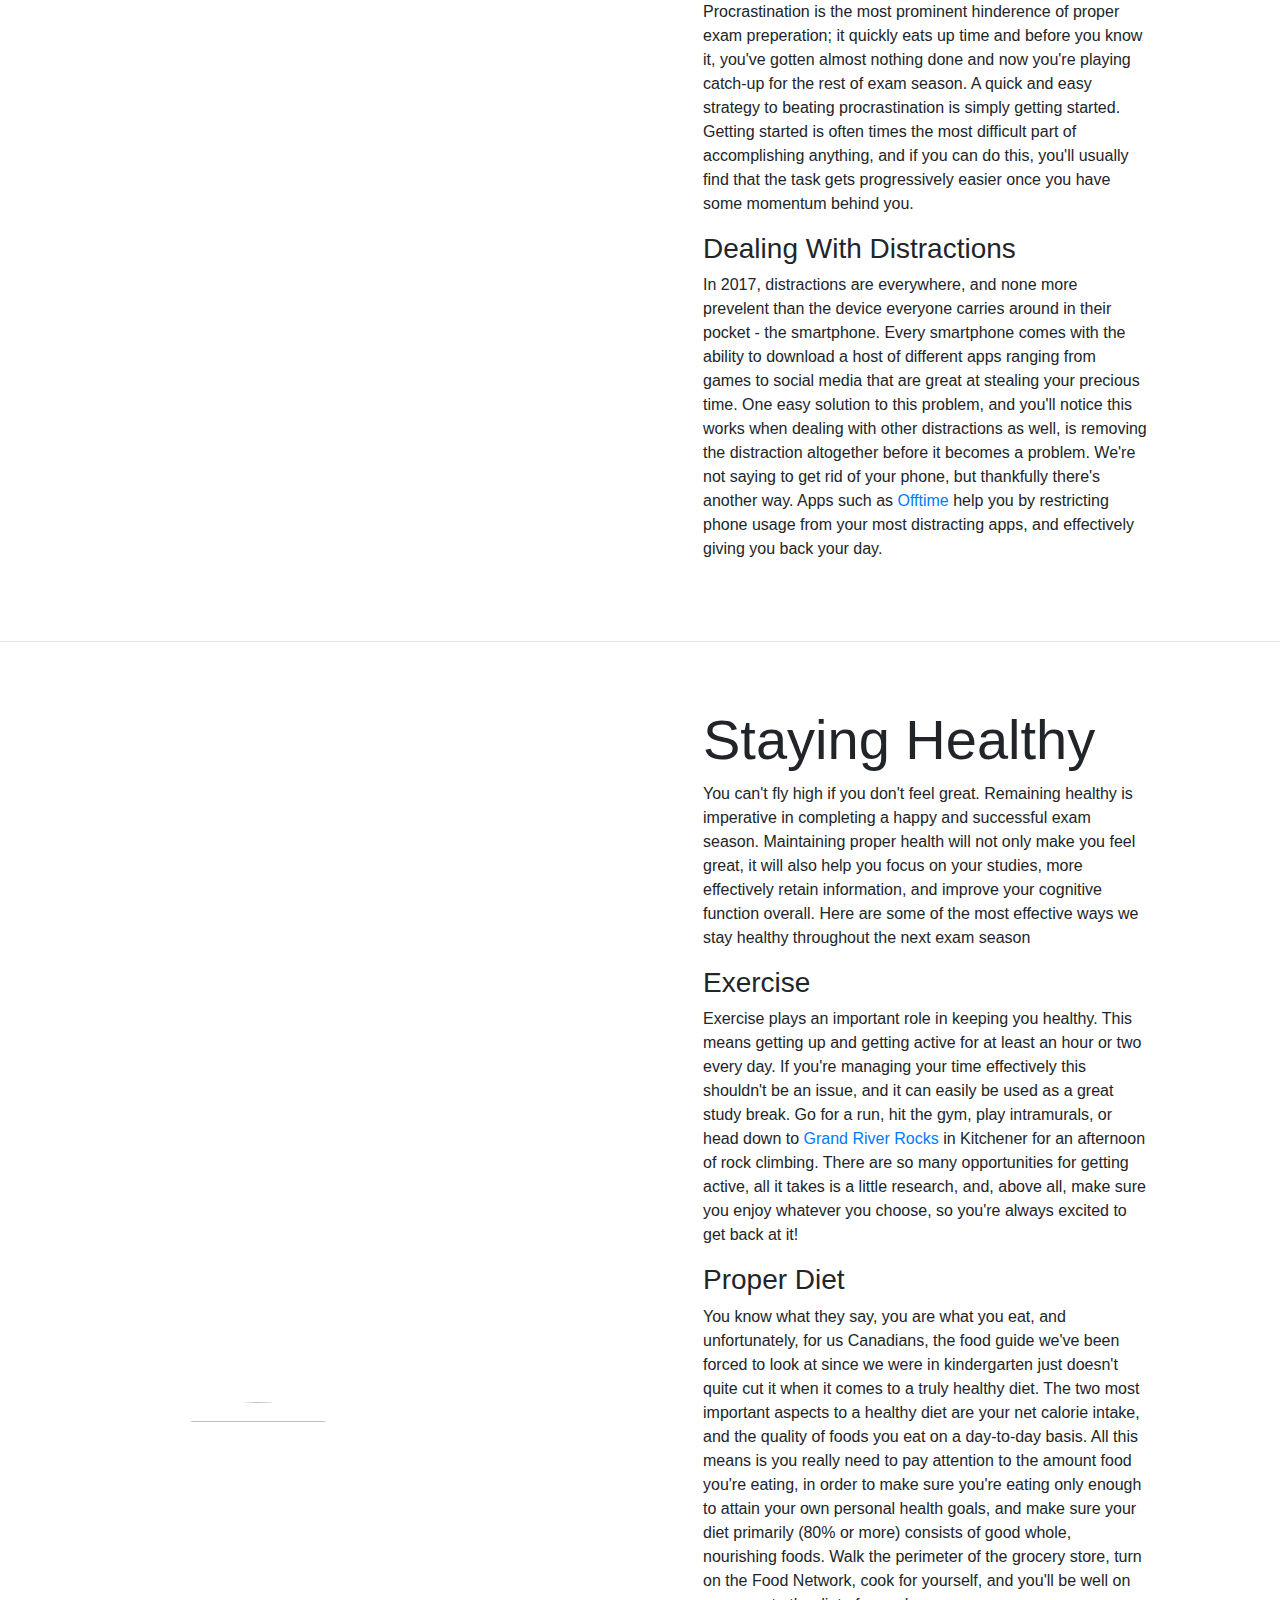
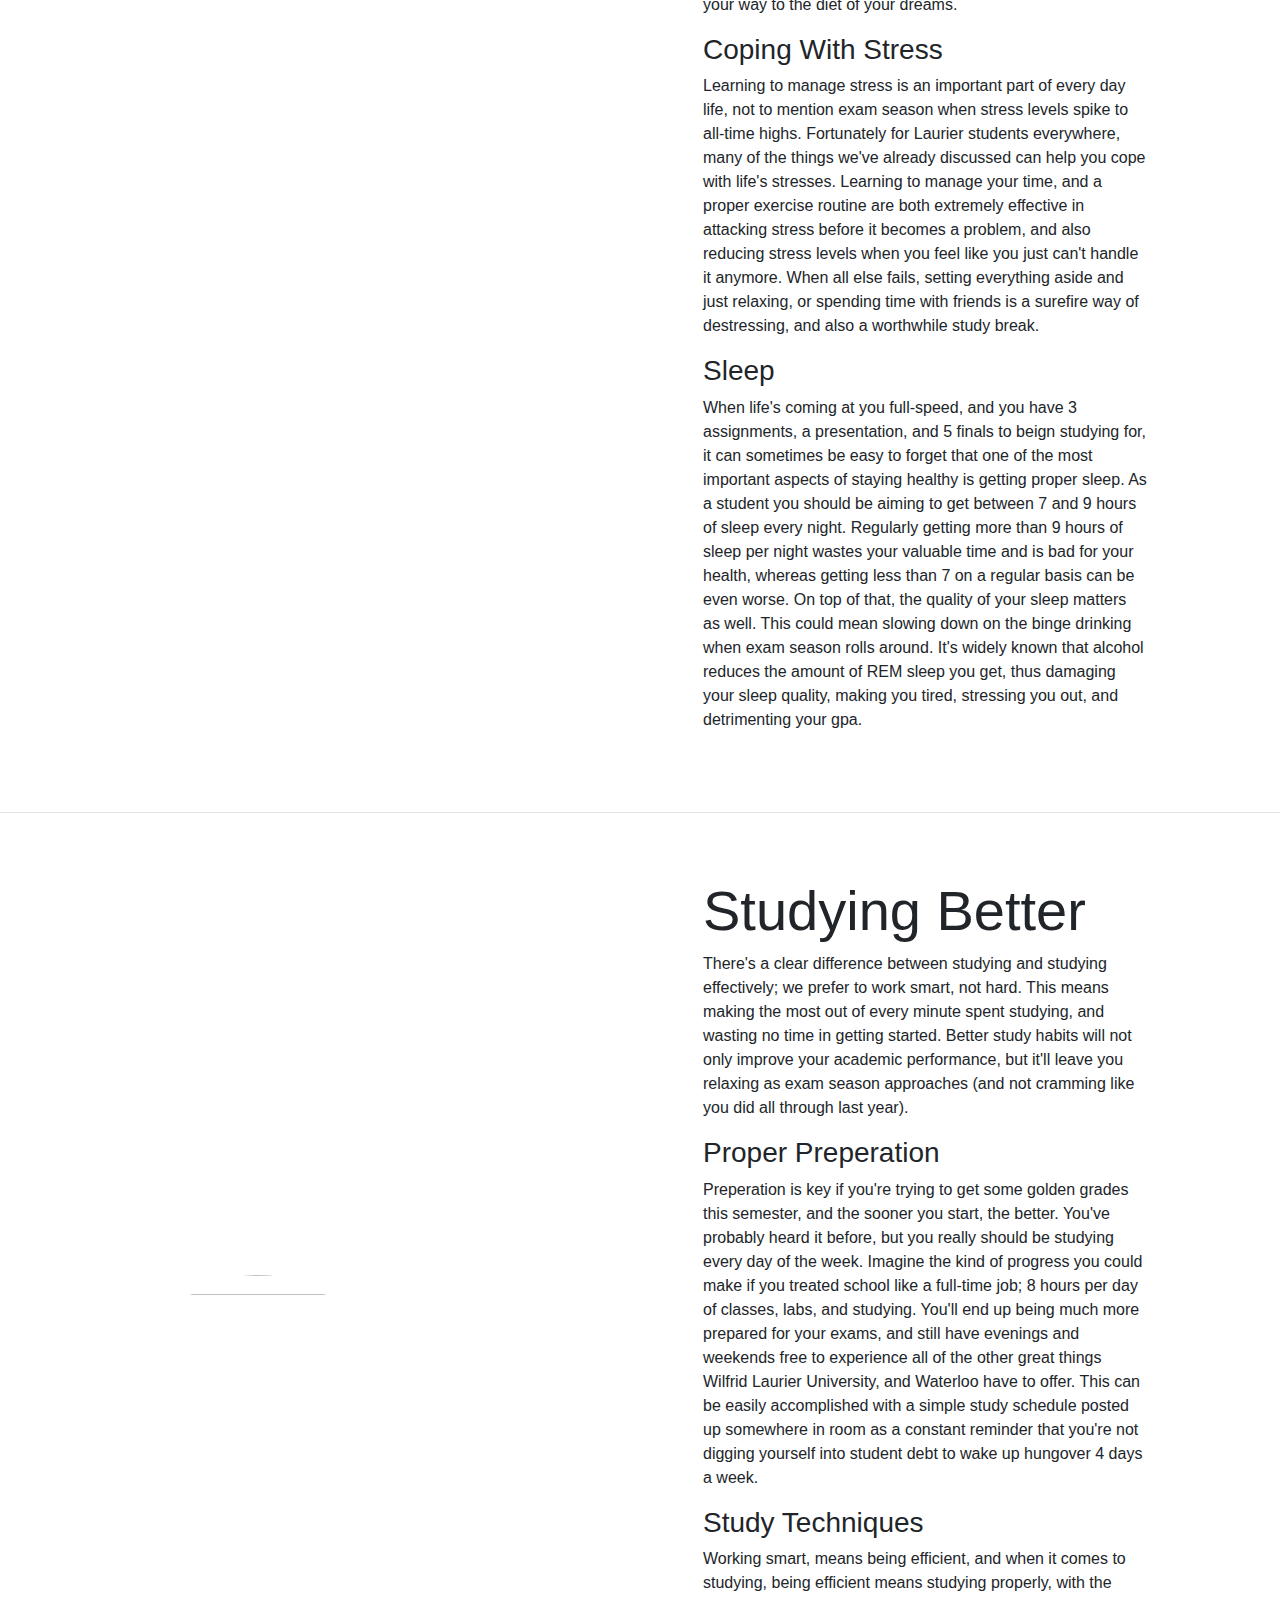
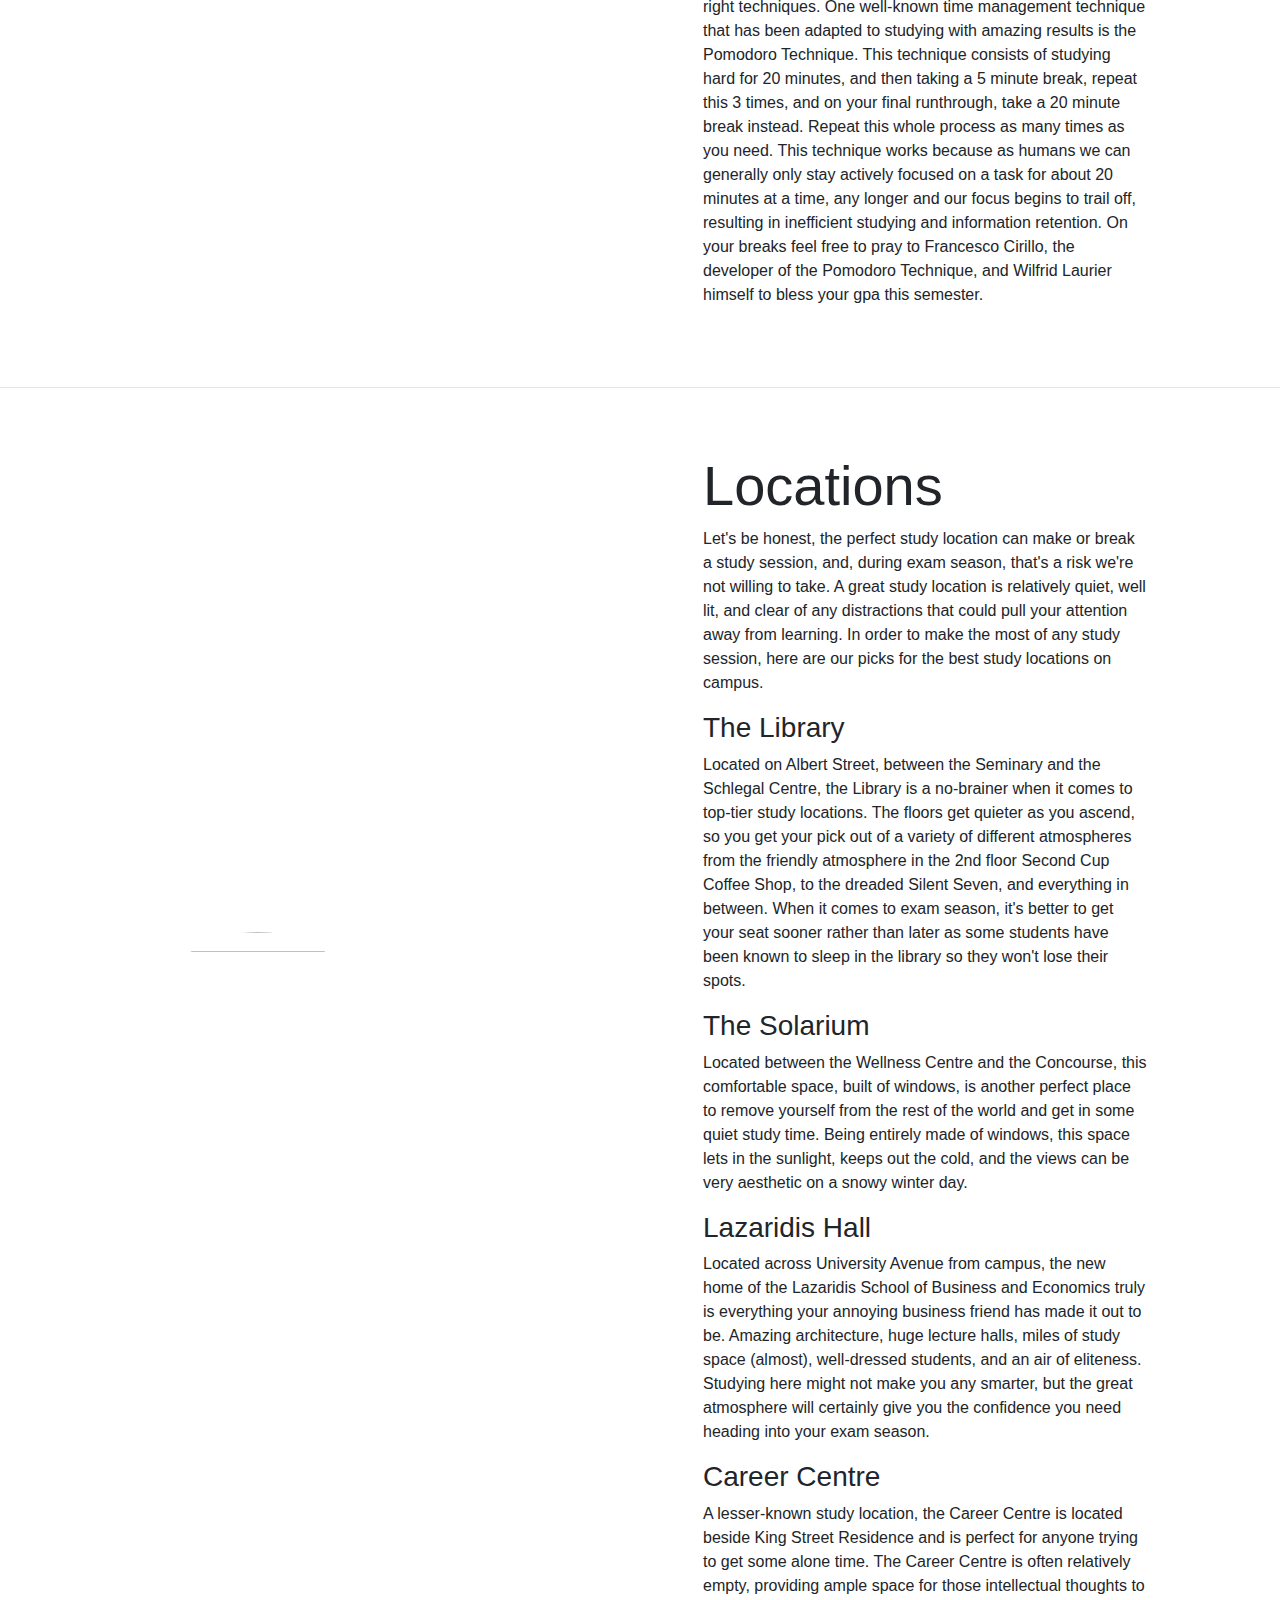
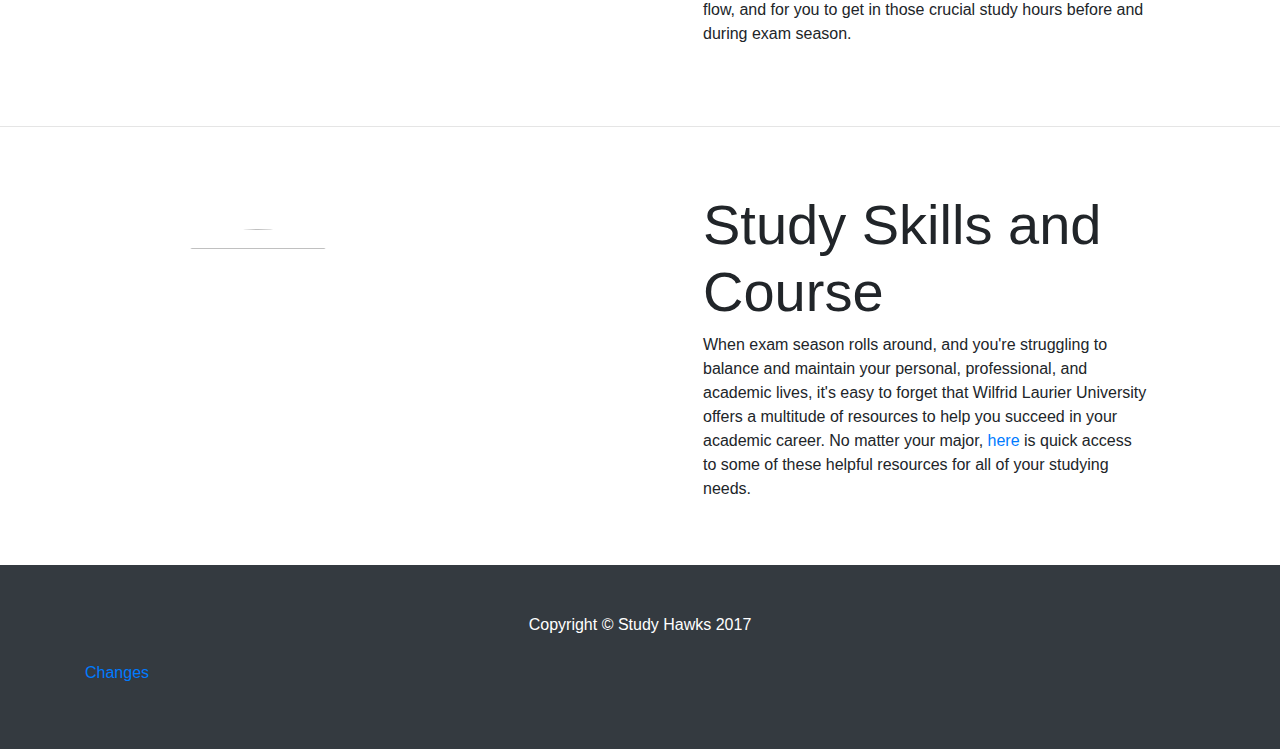
==== commit 44e7f6b0: "changes tag fix" ====
--- a/index.html
+++ b/index.html
@@ -326,8 +326,8 @@
     <!-- Footer -->
     <footer class="py-5 bg-dark">
       <div class="container">
-        <p class="m-0 text-center text-white">Copyright &copy; Study Hawks 2017</p>
-        <a href="changes.html">Changes</a>
+        <p class="m-0 text-center text-white">Copyright &copy; Study Hawks 2017</p><br>
+        <p><a href="changes.html">Changes</a></p>
       </div>
       <!-- /.container -->
     </footer>
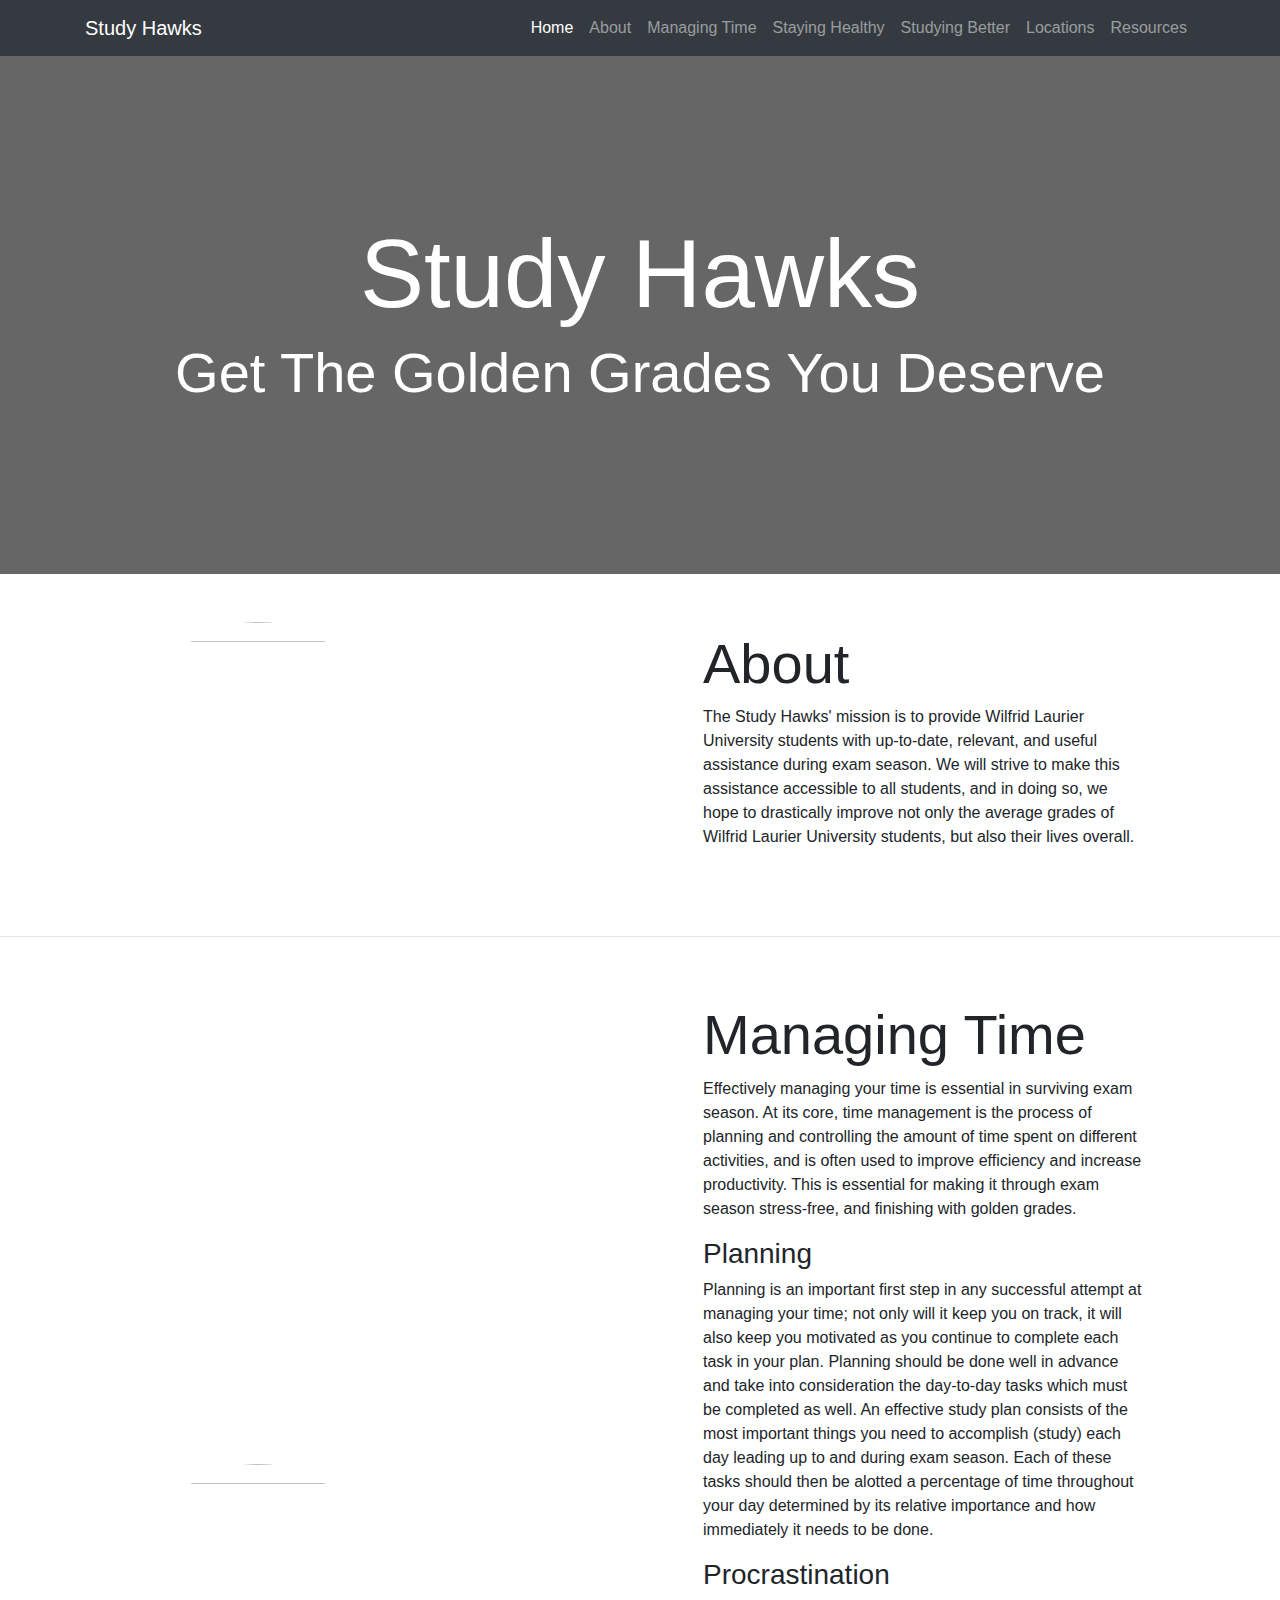
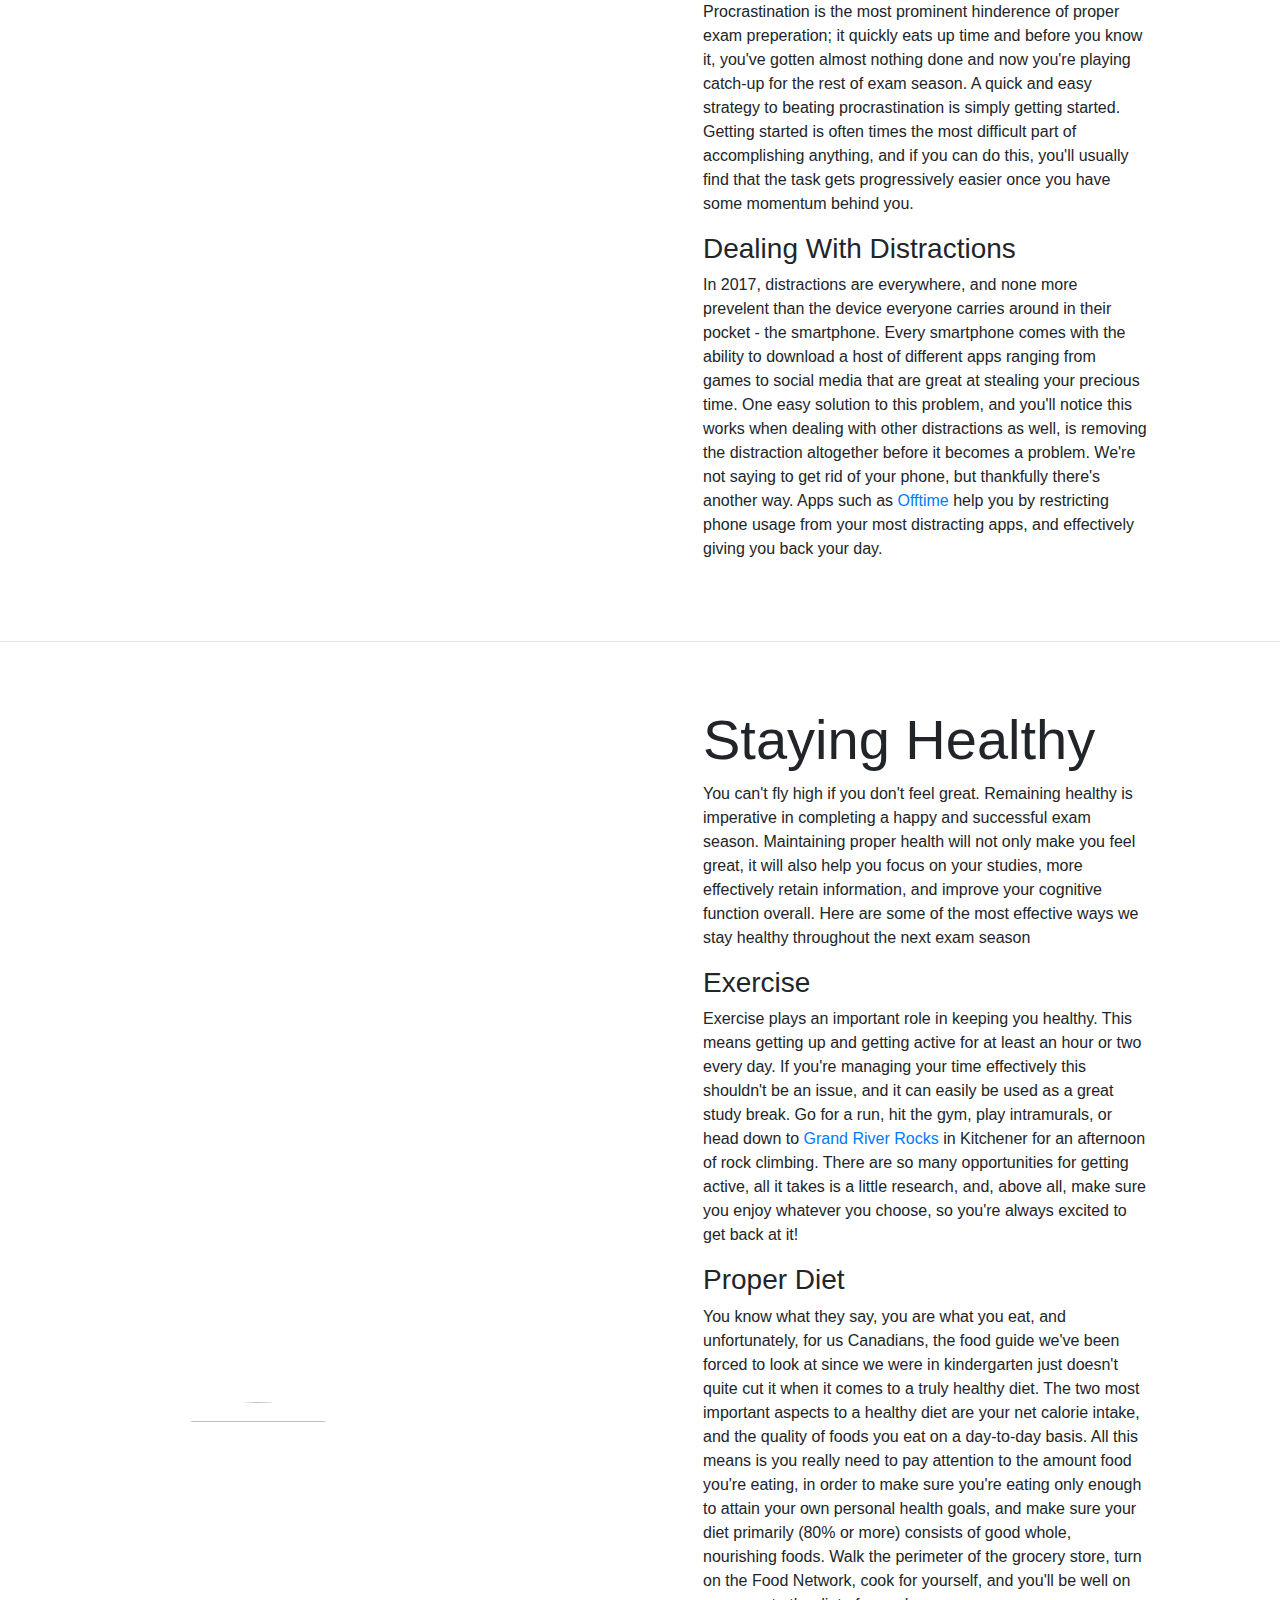
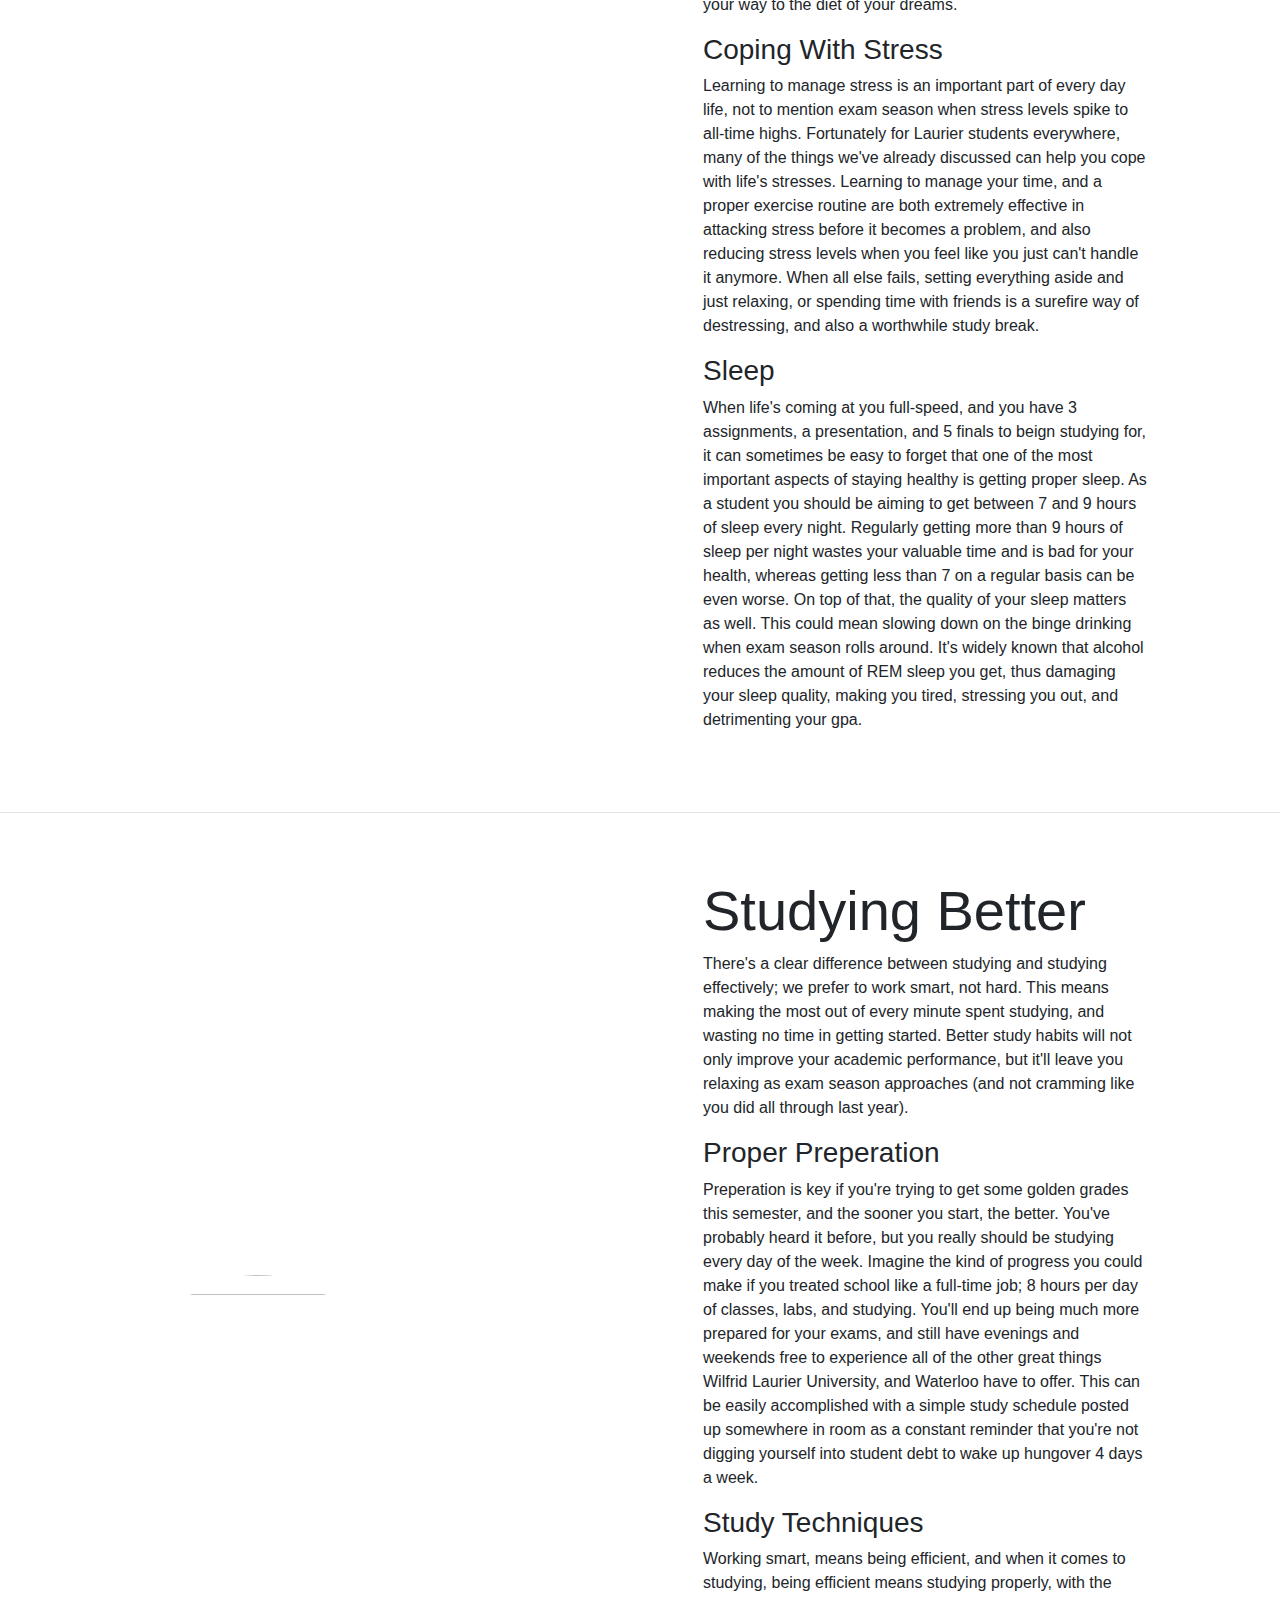
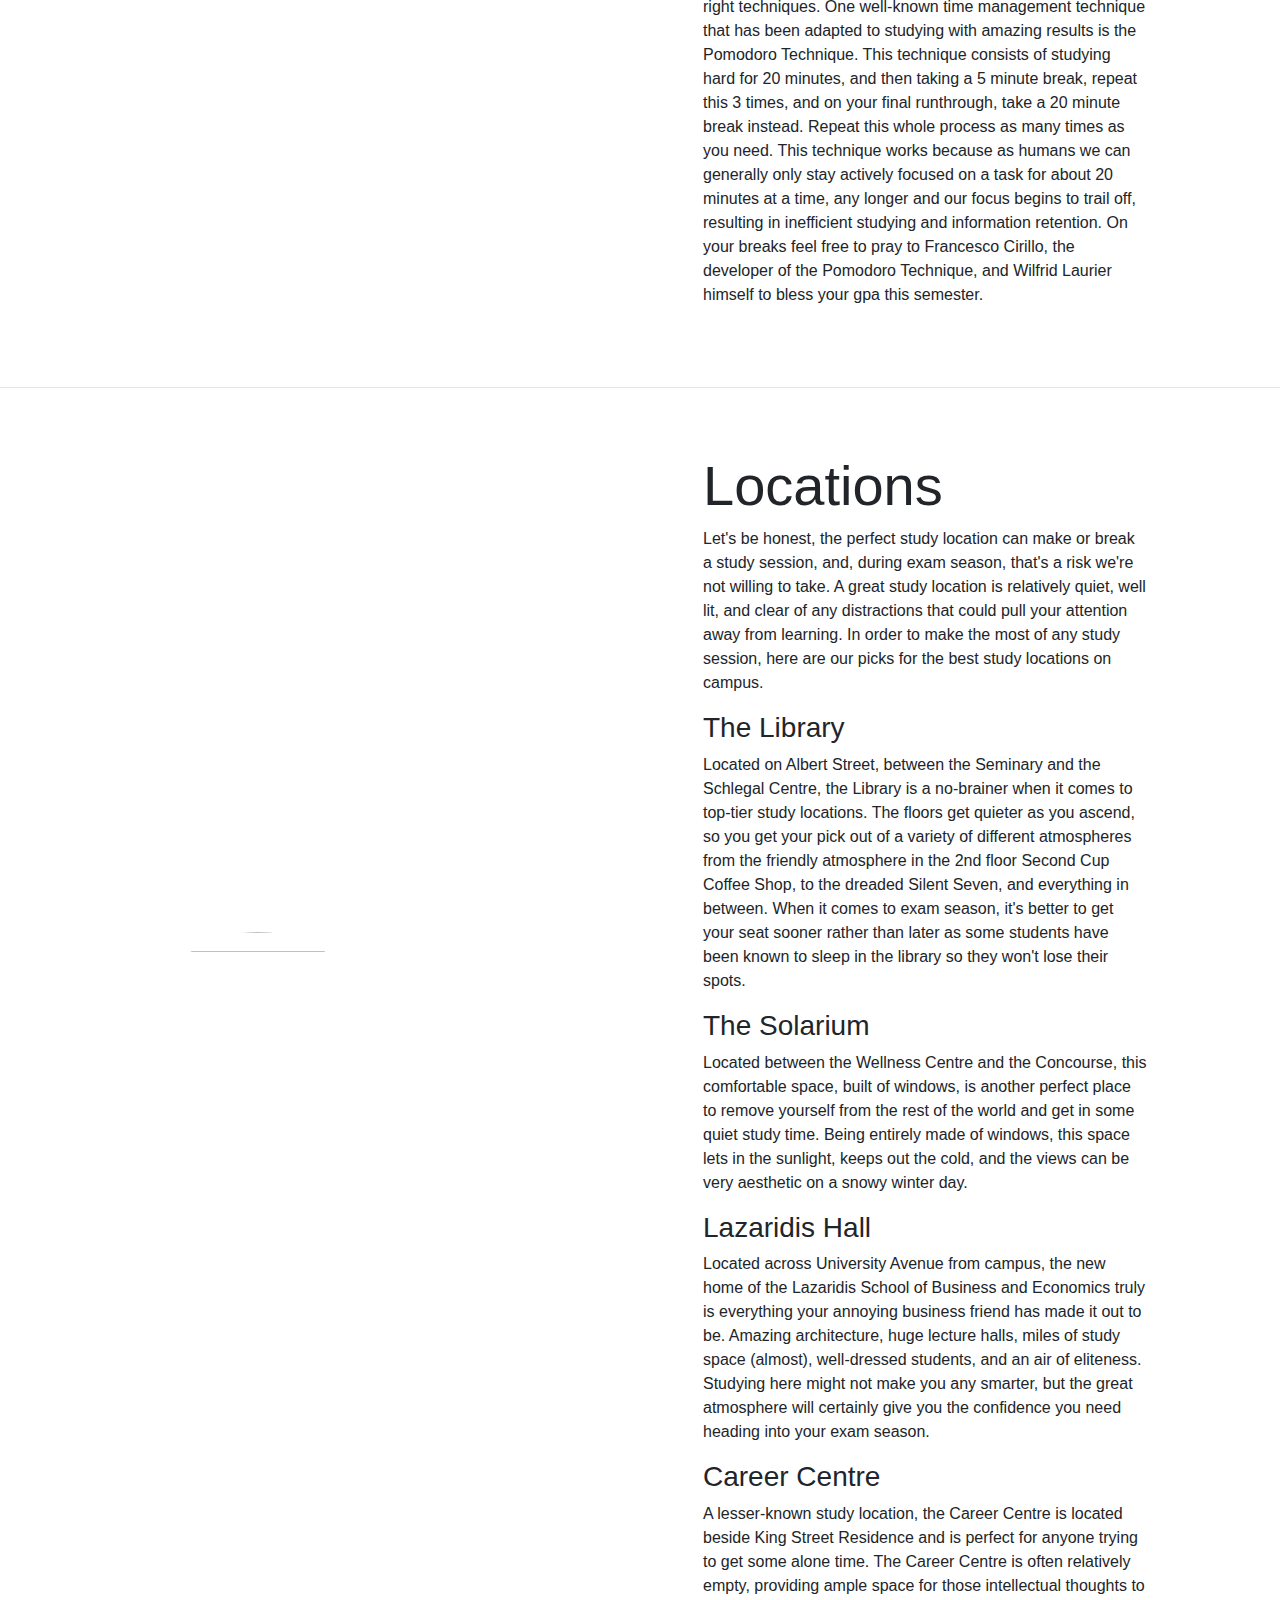
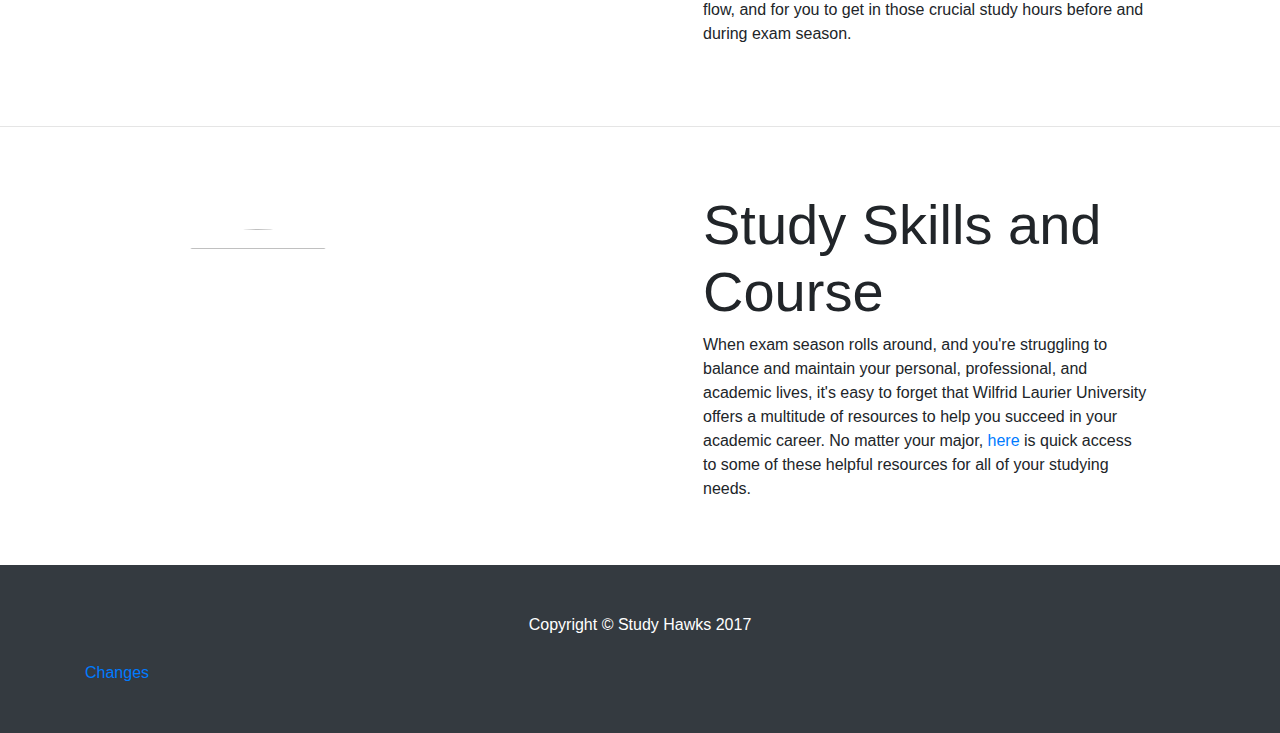
==== commit 3b5f40a5: "link fix" ====
--- a/index.html
+++ b/index.html
@@ -327,7 +327,7 @@
     <footer class="py-5 bg-dark">
       <div class="container">
         <p class="m-0 text-center text-white">Copyright &copy; Study Hawks 2017</p><br>
-        <p><a href="changes.html">Changes</a></p>
+        <p class="m-0 text-centre"><a href="changes.html">Changes</a></p>
       </div>
       <!-- /.container -->
     </footer>
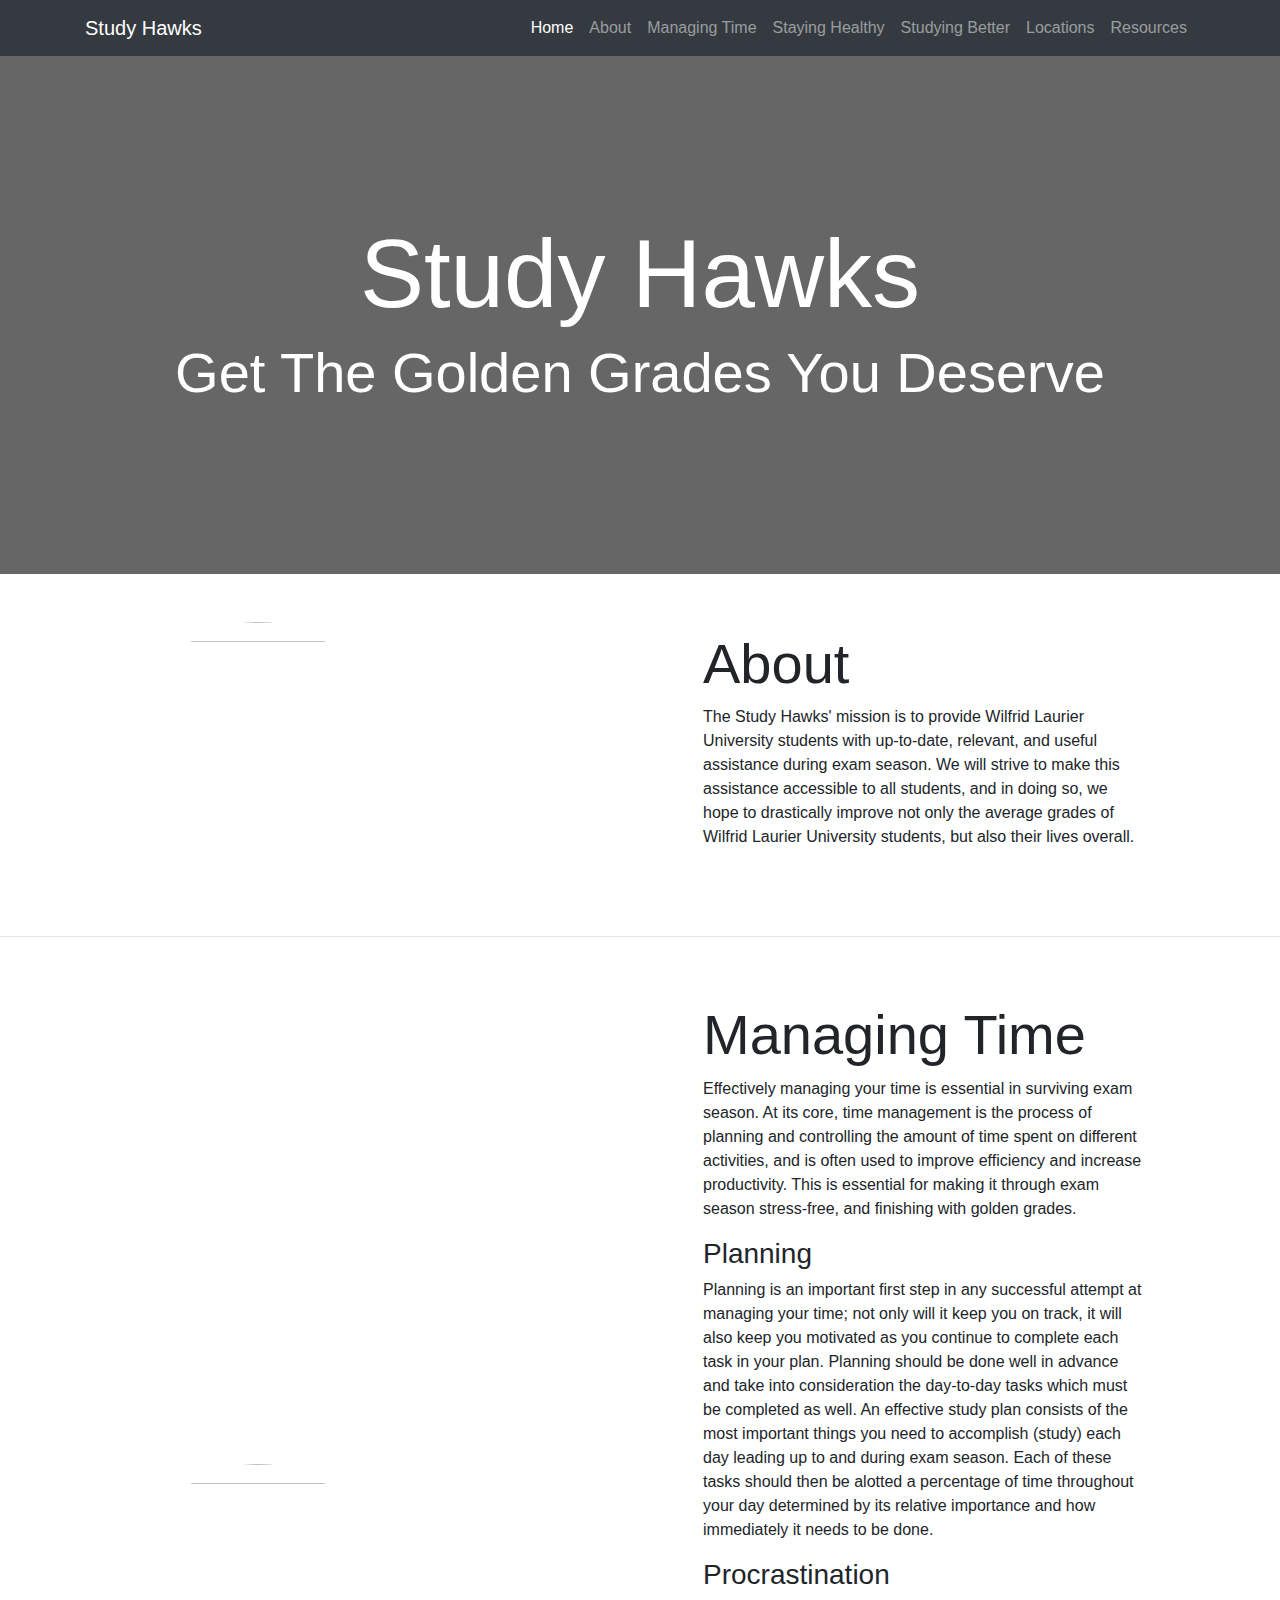
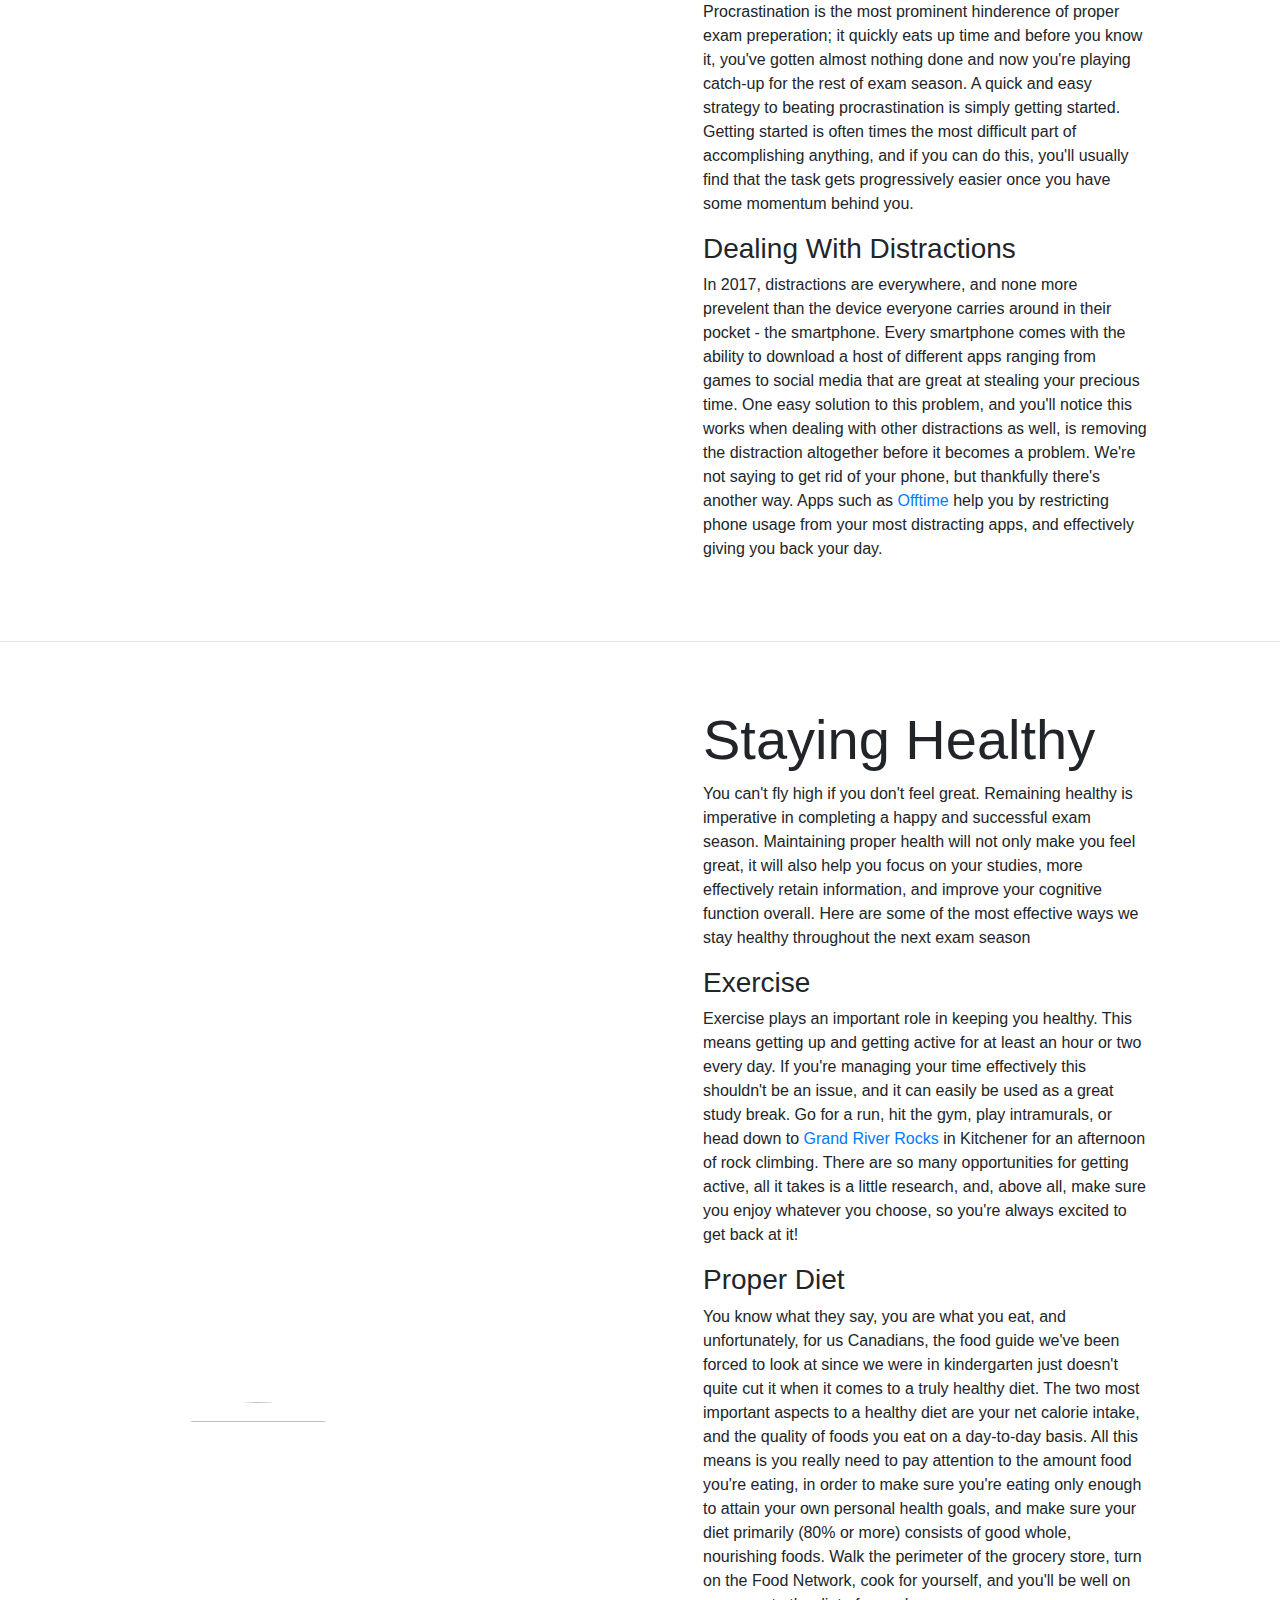
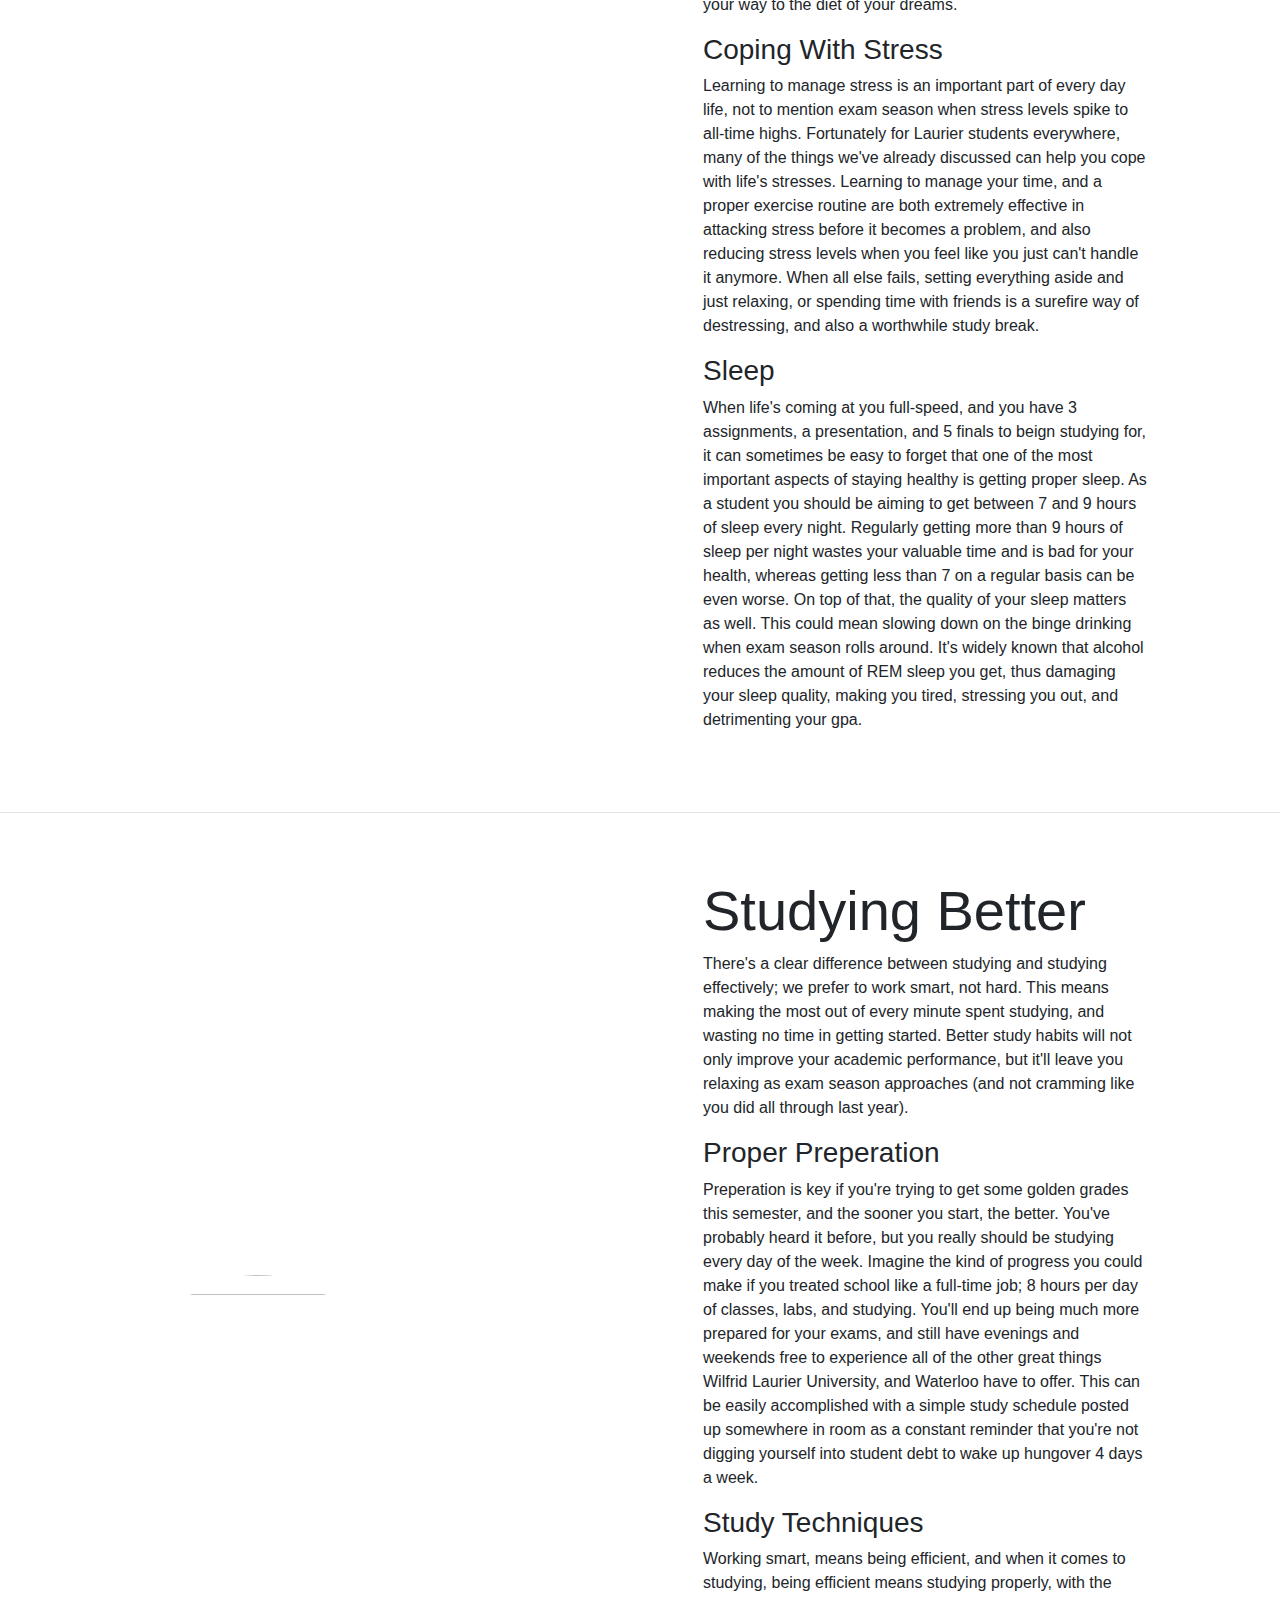
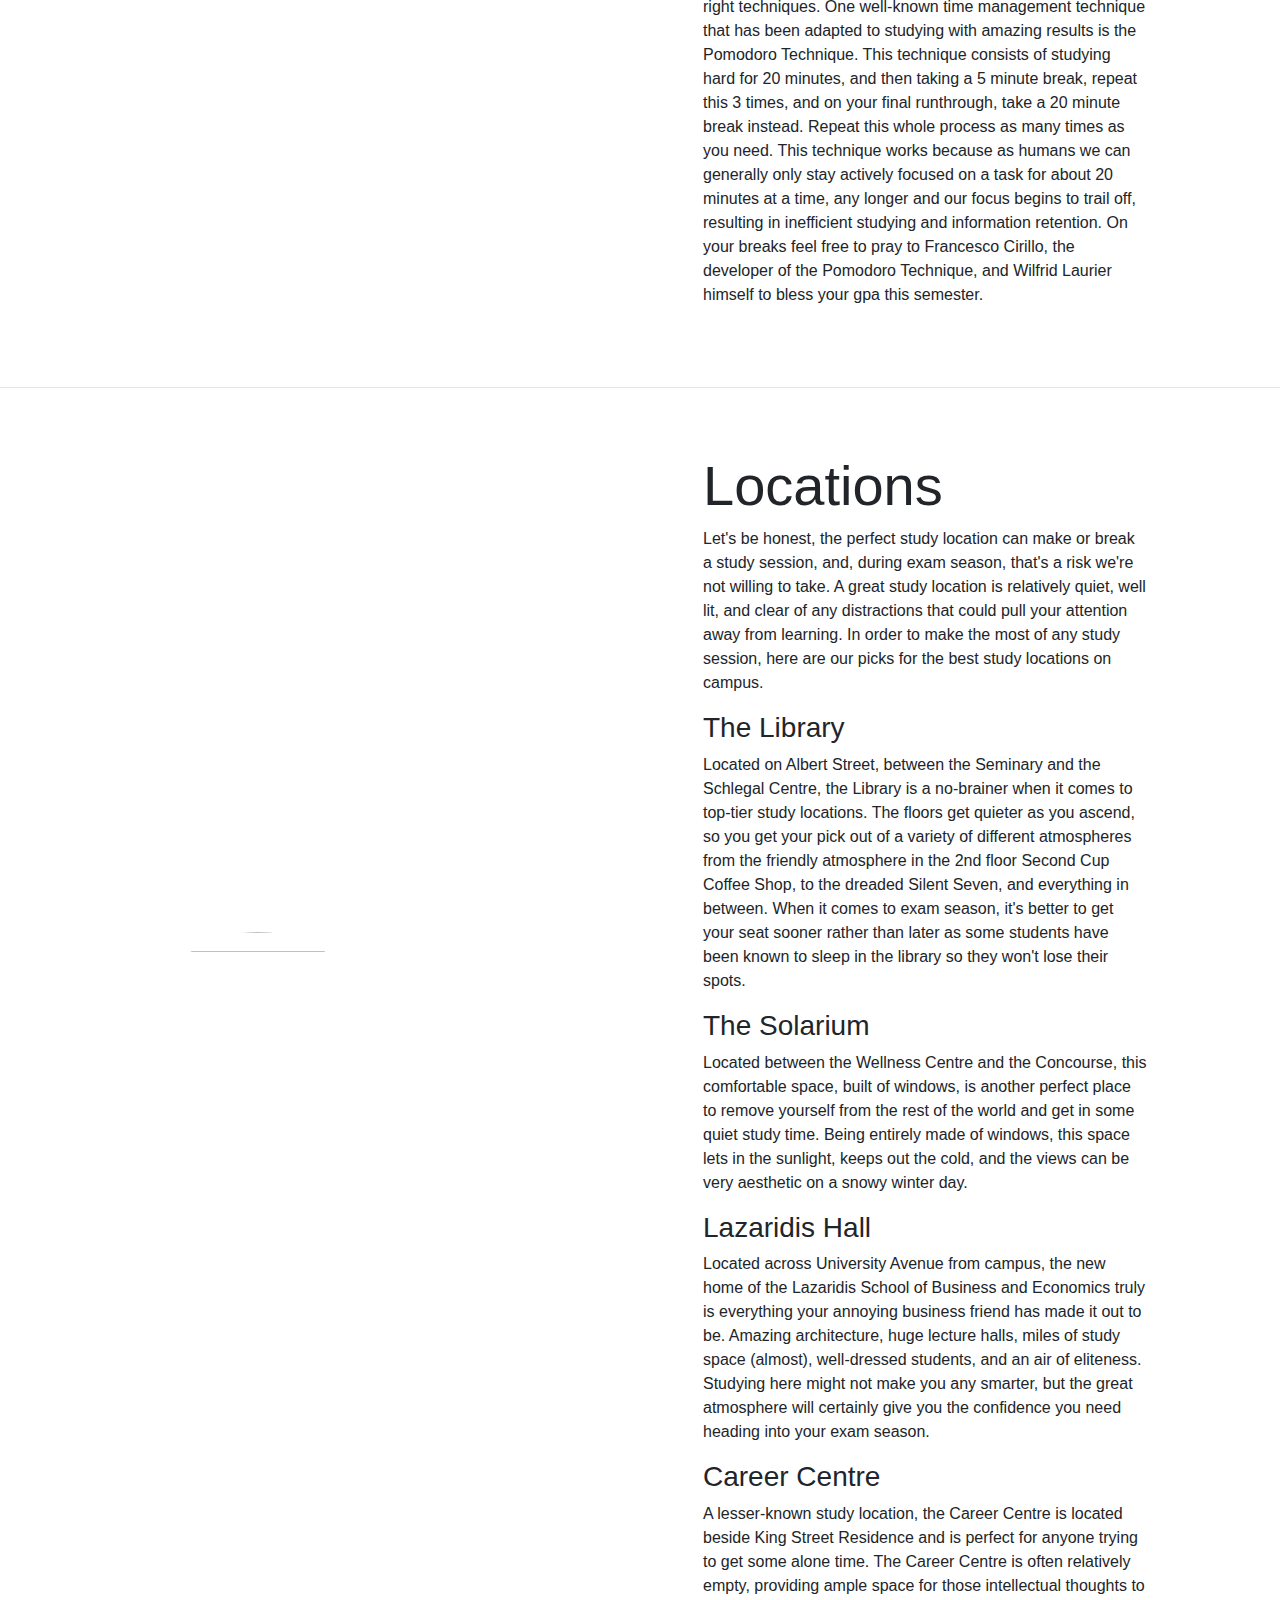
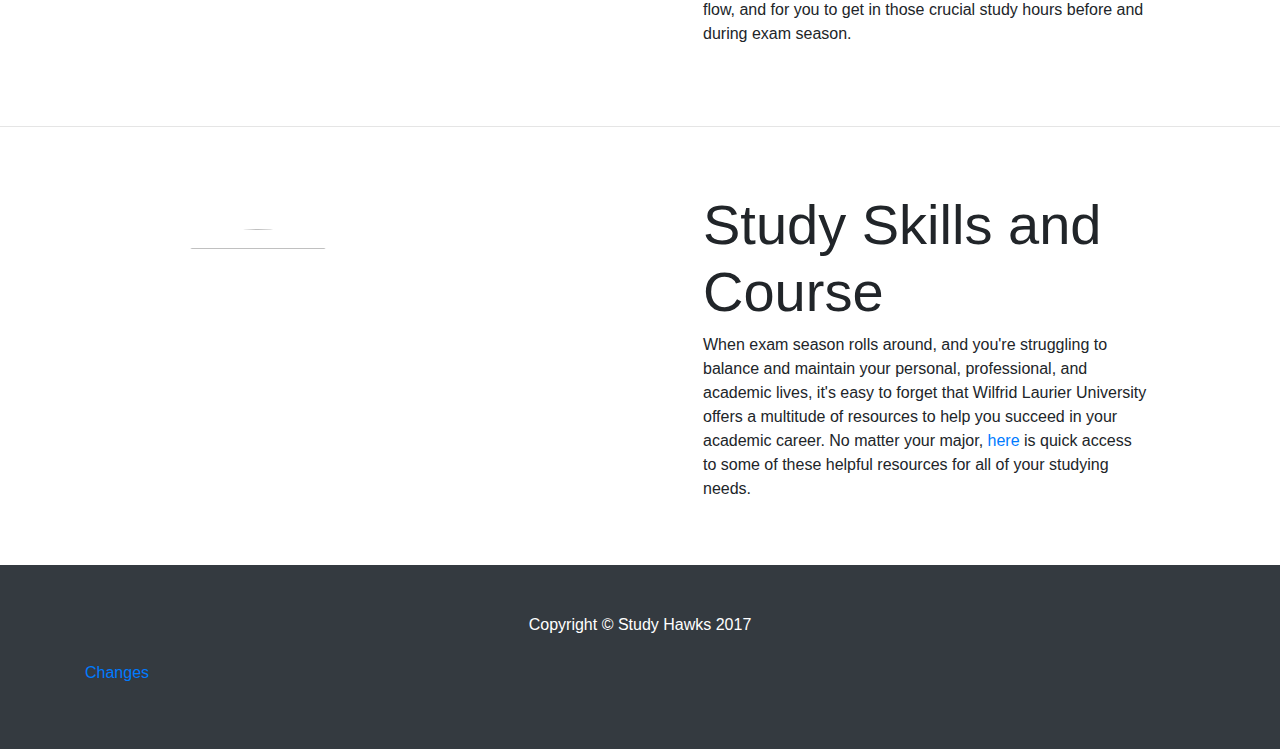
==== commit fa876ce9: "changes link" ====
--- a/index.html
+++ b/index.html
@@ -327,7 +327,7 @@
     <footer class="py-5 bg-dark">
       <div class="container">
         <p class="m-0 text-center text-white">Copyright &copy; Study Hawks 2017</p><br>
-        <p class="m-0 text-centre"><a href="changes.html">Changes</a></p>
+        <p><a href="changes.html">Changes</a></p>
       </div>
       <!-- /.container -->
     </footer>
